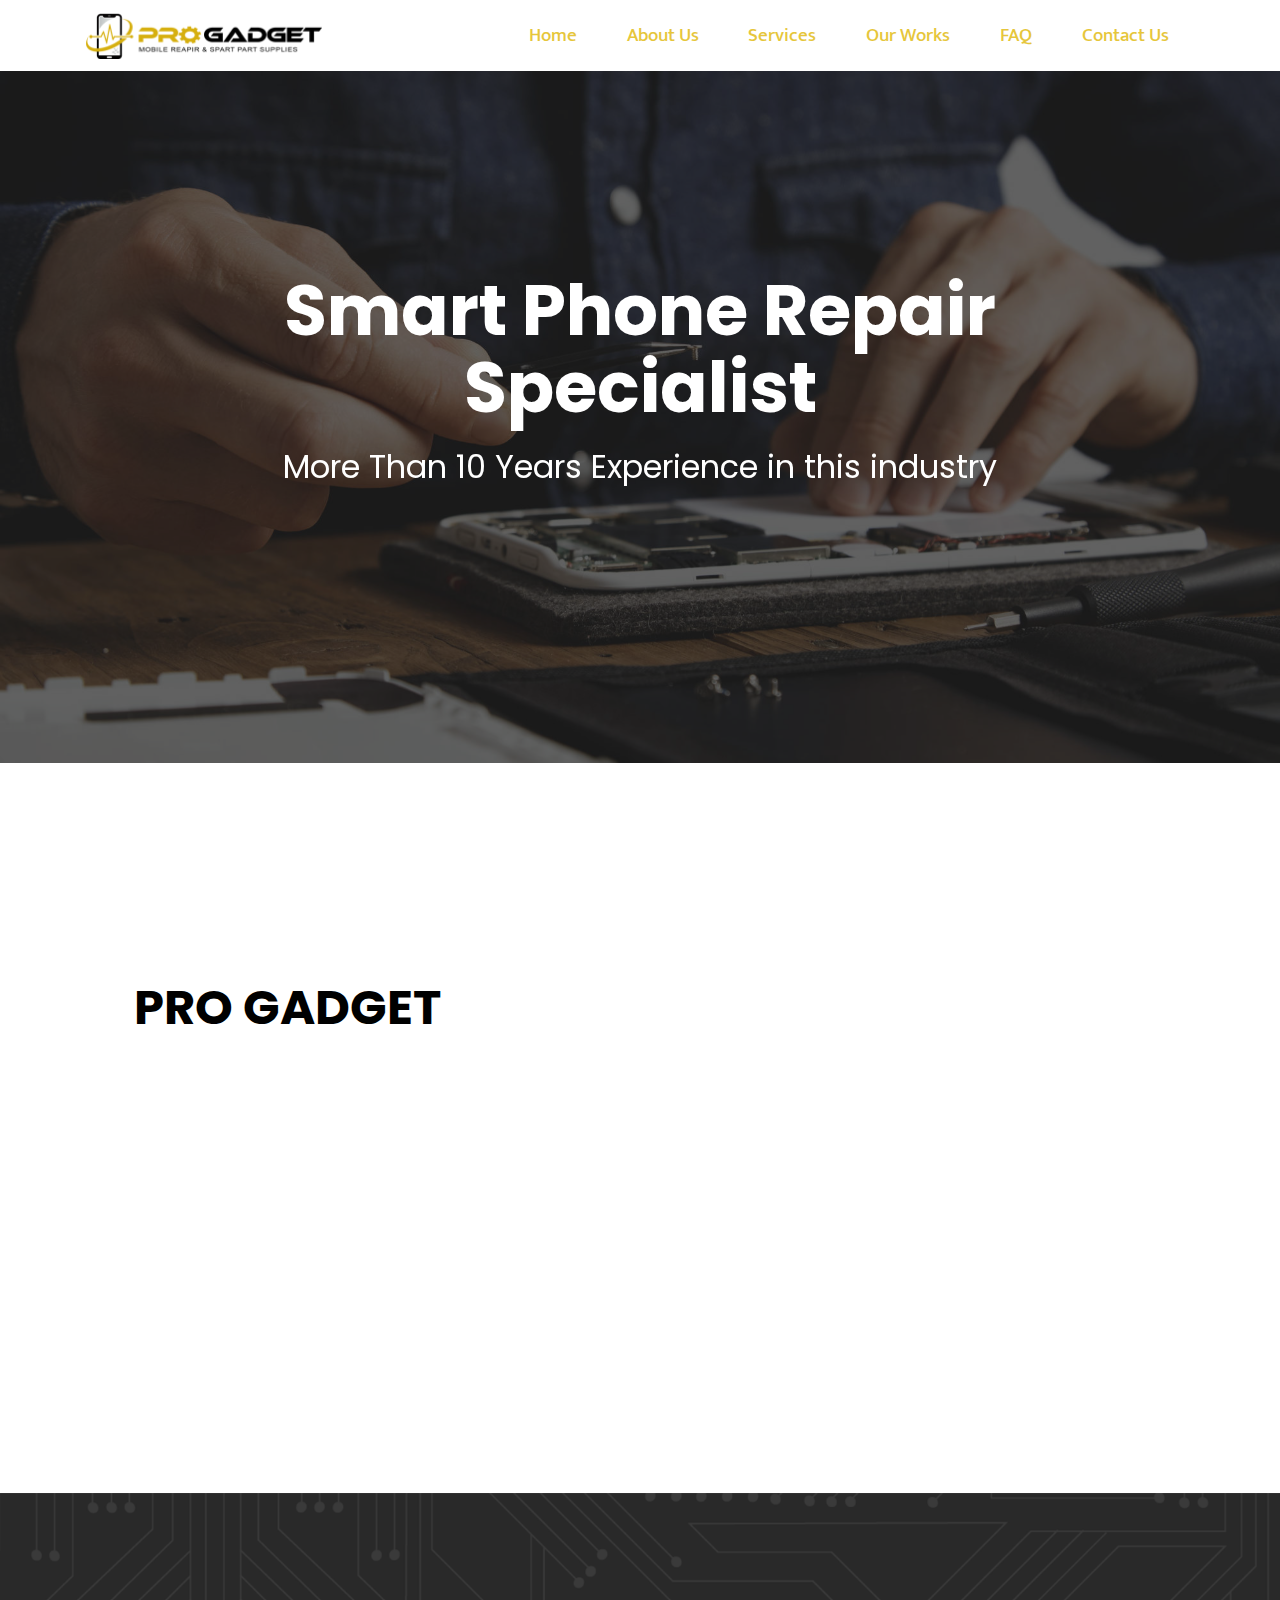
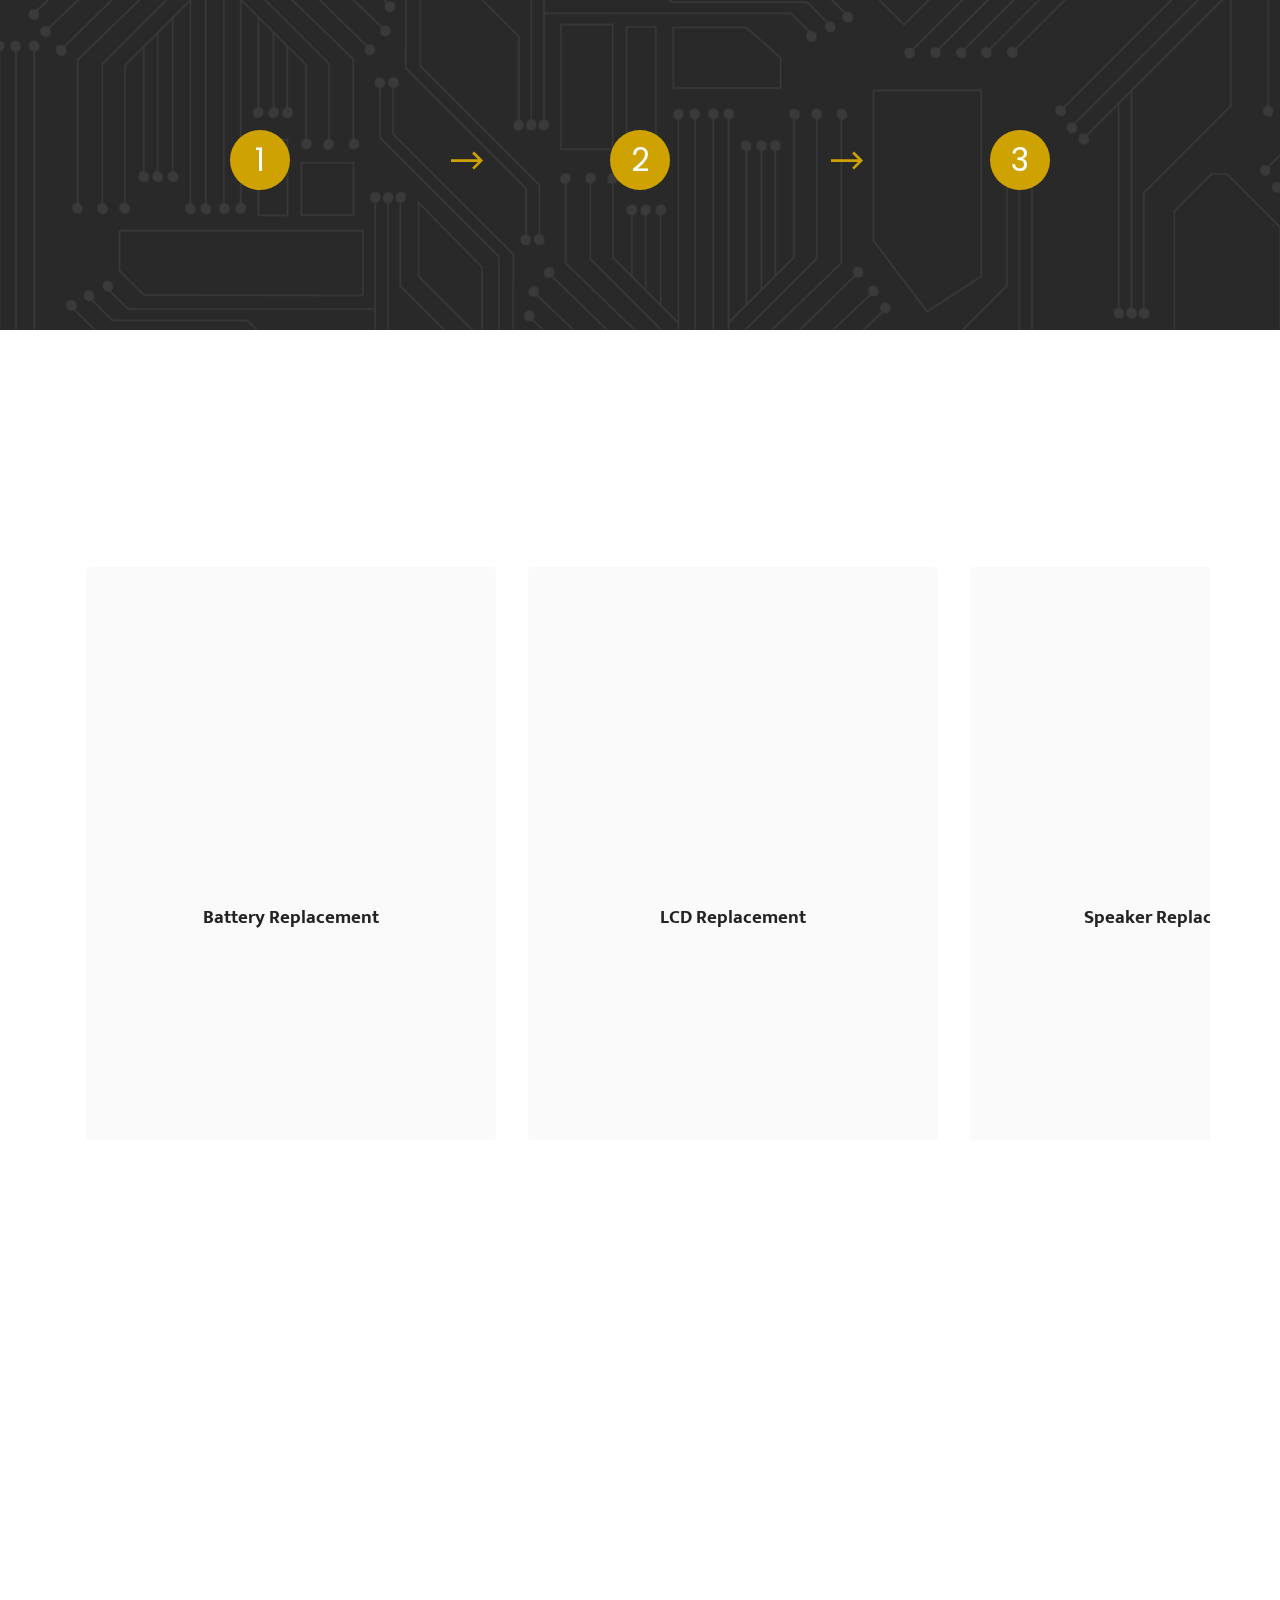
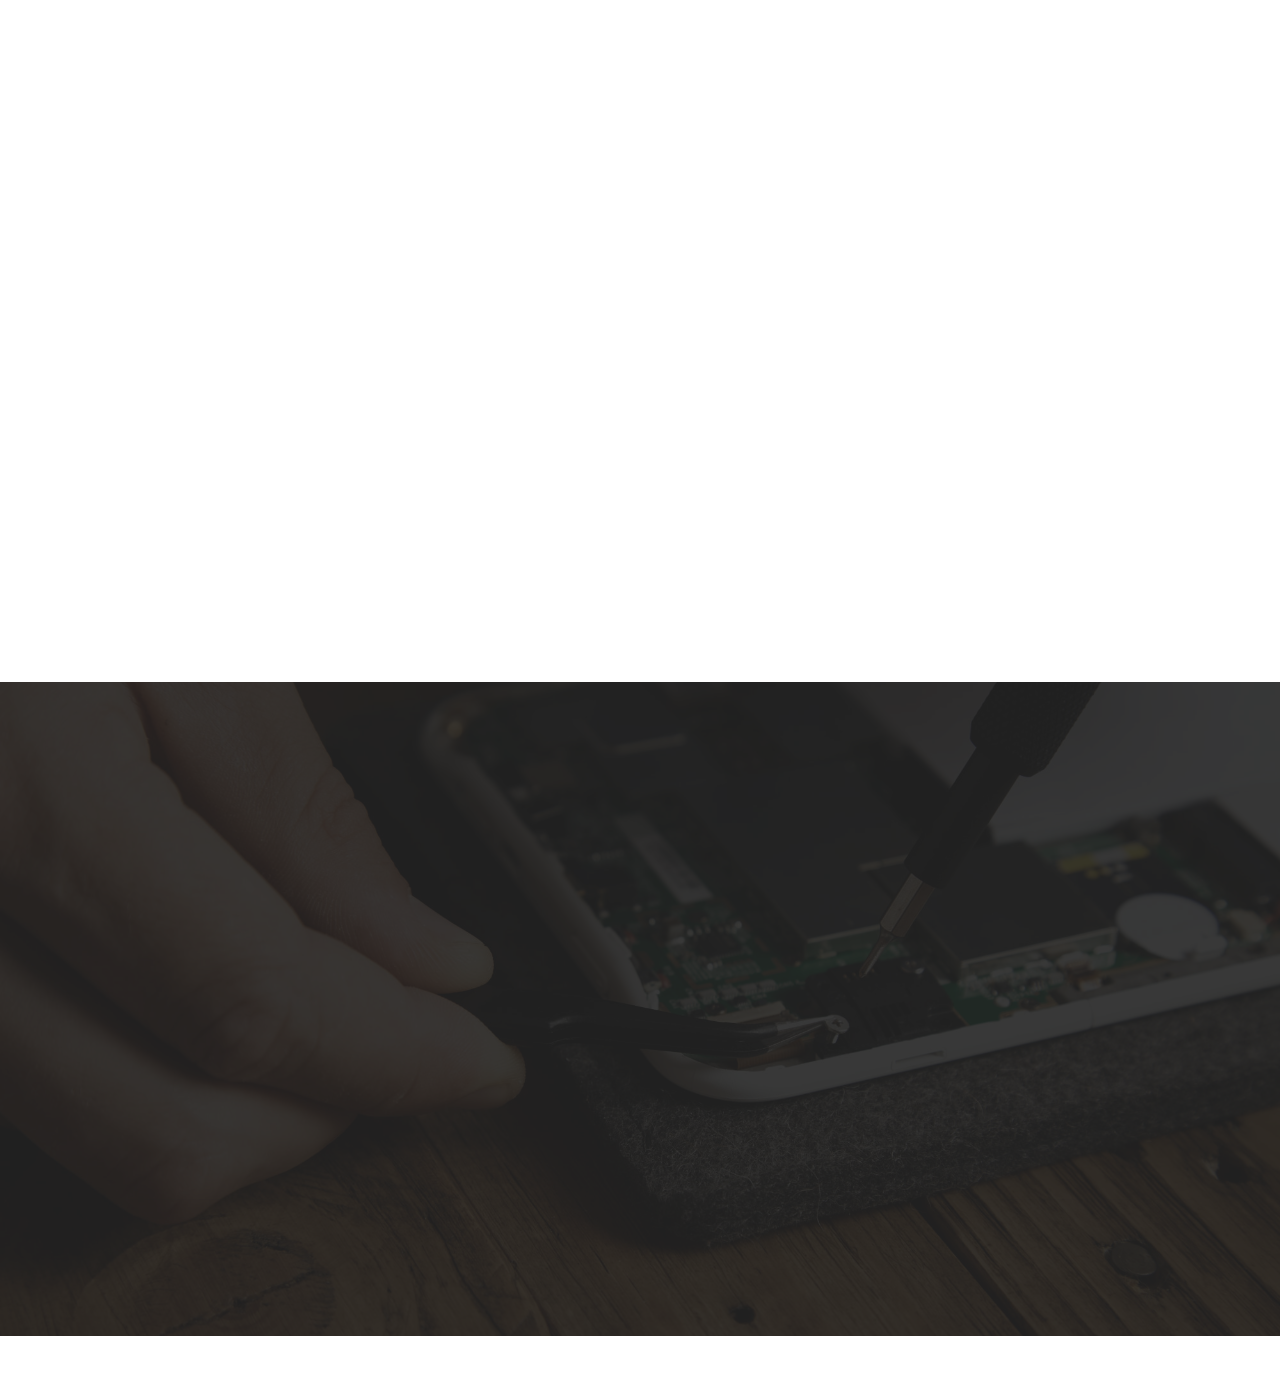
==== index.html @ 1f8747ce "create github pages" ====
<!DOCTYPE html>
<html  >
<head>
  <!-- Site made with Mobirise Website Builder v5.8.4, https://mobirise.com -->
  <meta charset="UTF-8">
  <meta http-equiv="X-UA-Compatible" content="IE=edge">
  <meta name="generator" content="Mobirise v5.8.4, mobirise.com">
  <meta name="viewport" content="width=device-width, initial-scale=1, minimum-scale=1">
  <link rel="shortcut icon" href="assets/images/progadget-1-128x123-1.png" type="image/x-icon">
  <meta name="description" content="We are industry leaders specializing in mobile phone repairs. Whether your phone has a cracked screen, a short battery life, or software malfunctions, we provide efficient and reliable solutions.">
  
  
  <title>Pro Gadget - Official</title>
  <link rel="stylesheet" href="assets/web/assets/mobirise-icons2/mobirise2.css">
  <link rel="stylesheet" href="assets/bootstrap/css/bootstrap.min.css">
  <link rel="stylesheet" href="assets/bootstrap/css/bootstrap-grid.min.css">
  <link rel="stylesheet" href="assets/bootstrap/css/bootstrap-reboot.min.css">
  <link rel="stylesheet" href="assets/parallax/jarallax.css">
  <link rel="stylesheet" href="assets/animatecss/animate.css">
  <link rel="stylesheet" href="assets/dropdown/css/style.css">
  <link rel="stylesheet" href="assets/socicon/css/styles.css">
  <link rel="stylesheet" href="assets/theme/css/style.css">
  <link rel="preload" href="https://fonts.googleapis.com/css?family=Poppins:100,100i,200,200i,300,300i,400,400i,500,500i,600,600i,700,700i,800,800i,900,900i&display=swap" as="style" onload="this.onload=null;this.rel='stylesheet'">
  <noscript><link rel="stylesheet" href="https://fonts.googleapis.com/css?family=Poppins:100,100i,200,200i,300,300i,400,400i,500,500i,600,600i,700,700i,800,800i,900,900i&display=swap"></noscript>
  <link rel="preload" href="https://fonts.googleapis.com/css?family=Mukta:200,300,400,500,600,700,800&display=swap" as="style" onload="this.onload=null;this.rel='stylesheet'">
  <noscript><link rel="stylesheet" href="https://fonts.googleapis.com/css?family=Mukta:200,300,400,500,600,700,800&display=swap"></noscript>
  <link rel="preload" as="style" href="assets/mobirise/css/mbr-additional.css"><link rel="stylesheet" href="assets/mobirise/css/mbr-additional.css" type="text/css">

  
  
  
</head>
<body>
  
  <section data-bs-version="5.1" class="menu menu1 cid-tE3bwqXan8" once="menu" id="menu1-a">
    

    <nav class="navbar navbar-dropdown navbar-fixed-top navbar-expand-lg">
        <div class="container">
            <div class="navbar-brand">
                <span class="navbar-logo">
                    <a href="https://mobiri.se">
                        <img src="assets/images/logo-1-1-476x163.png" alt="Mobirise Website Builder" style="height: 3rem;">
                    </a>
                </span>
                
            </div>
            <button class="navbar-toggler" type="button" data-toggle="collapse" data-bs-toggle="collapse" data-target="#navbarSupportedContent" data-bs-target="#navbarSupportedContent" aria-controls="navbarNavAltMarkup" aria-expanded="false" aria-label="Toggle navigation">
                <div class="hamburger">
                    <span></span>
                    <span></span>
                    <span></span>
                    <span></span>
                </div>
            </button>
            <div class="collapse navbar-collapse" id="navbarSupportedContent">
                <ul class="navbar-nav nav-dropdown nav-right" data-app-modern-menu="true"><li class="nav-item"><a class="nav-link link text-warning display-7" href="index.html">Home</a></li><li class="nav-item"><a class="nav-link link text-warning display-7" href="aboutus.html">About Us</a></li><li class="nav-item"><a class="nav-link link text-warning display-7" href="service.html" aria-expanded="false">Services</a></li><li class="nav-item"><a class="nav-link link text-warning text-primary display-7" href="ourworks.html">Our Works</a></li><li class="nav-item"><a class="nav-link link text-warning text-primary display-7" href="faq.html">FAQ</a></li><li class="nav-item"><a class="nav-link link text-warning display-7" href="contactus.html">Contact Us</a></li></ul>
                
                
            </div>
        </div>
    </nav>
</section>

<section data-bs-version="5.1" class="header1 cid-sFGMfPD7iT mbr-parallax-background" id="header1-0">

    

    <div class="mbr-overlay" style="opacity: 0.7; background-color: rgb(35, 35, 35);"></div>

    <div class="container">
        <div class="row justify-content-center">
            <div class="col-12 col-lg-12">
                <h1 class="mbr-section-title mbr-fonts-style mb-3 display-1"><strong>Smart Phone Repair</strong><strong><br></strong><strong>Specialist</strong></h1>
                
                <p class="mbr-text mbr-fonts-style display-5">More Than 10 Years Experience in this industry</p>
                
            </div>
        </div>
    </div>
</section>

<section data-bs-version="5.1" class="features15 cid-tEmf9TRUDx" id="features16-1q">

    

    
    
    <div class="container">
        <div class="content-wrapper">
            <div class="row align-items-center">
                <div class="col-12 col-lg">
                    <div class="text-wrapper">
                        <h6 class="card-title mbr-fonts-style display-2">
                            <strong>PRO GADGET</strong></h6>
                        <p class="mbr-text mbr-fonts-style mb-4 display-7">
                            We are industry leaders specializing in mobile phone repairs. Whether your phone has a cracked screen, a short battery life, or software malfunctions, we provide efficient and reliable solutions.</p>
                        <div class="mbr-section-btn mt-3"><a class="btn btn-warning display-4" href="aboutus.html">Learn More<br></a></div>
                    </div>
                </div>
                <div class="col-12 col-lg-6">
                    <div class="image-wrapper">
                        <img src="assets/images/243364154-2712327845734355-5132646927137768783-n-1160x1160.jpeg" alt="Mobirise Website Builder">
                    </div>
                </div>
            </div>
        </div>
    </div>
</section>

<section data-bs-version="5.1" class="features23 cid-tE3gzSN51A" id="features24-f">

    

    
    <div class="mbr-overlay" style="opacity: 0; background-color: rgb(255, 255, 255);">
    </div>
    <div class="container">
        <div class="row justify-content-center">
            <div class="col-12">
                <div class="card-wrapper mb-4">
                    <div class="card-box align-center">
                        <h4 class="card-title mbr-fonts-style mb-4 display-2">
                            <strong>STEP FOR APPOINTMENT</strong></h4>
                        
                        
                    </div>
                </div>
            </div>
            <div class="col-12 col-md-6 col-lg-4">
                <div class="item first mbr-flex p-4">
                    <div class="icon-wrap w-100">
                        <div class="icon-box">
                            <span class="step-number mbr-fonts-style display-5">1</span>
                        </div>
                    </div>

                    <div class="text-box">
                        <h4 class="icon-title card-title mbr-black mbr-fonts-style display-7"><strong>Contact Us</strong></h4>
                        
                    </div>
                </div>
                <!-- <span mbr-icon class="mbr-iconfont mobi-mbri-devices mobi-mbri"></span> -->
            </div>
            <div class="col-12 col-md-6 col-lg-4">
                <div class="item mbr-flex p-4">
                    <div class="icon-wrap w-100">
                        <div class="icon-box">
                            <span class="step-number mbr-fonts-style display-5">2</span>
                        </div>
                    </div>
                    <div class="text-box">
                        <h4 class="icon-title card-title mbr-black mbr-fonts-style display-7">
                            <strong>Make A</strong><strong>poinment</strong></h4>
                        
                    </div>
                </div>
            </div>
            <div class="col-12 col-md-6 col-lg-4">
                <div class="item mbr-flex p-4">
                    <div class="icon-wrap w-100">
                        <div class="icon-box">
                            <span class="step-number mbr-fonts-style display-5">3</span>
                        </div>
                    </div>
                    <div class="text-box">
                        <h4 class="icon-title card-title mbr-black mbr-fonts-style display-7">
                            <strong>Repair Devices</strong></h4>
                        
                    </div>
                </div>
            </div>
            
            
            
            
            
        </div>
    </div>
</section>

<section data-bs-version="5.1" class="slider6 mbr-embla cid-tFfrLYfRUj" id="slider6-25">
    
    
    <div class="position-relative">
        <div class="mbr-section-head">
            <h4 class="mbr-section-title mbr-fonts-style align-center mb-0 display-2"><strong>Our Service</strong></h4>
            <h5 class="mbr-section-subtitle mbr-fonts-style align-center mb-0 mt-2 display-5">
<div><span style="font-size: 2rem;">We provide a range of smart phone repair services</span><br></div></h5>
        </div>
        <div class="embla mt-4" data-skip-snaps="true" data-align="center" data-contain-scroll="trimSnaps" data-auto-play-interval="5" data-draggable="true">
            <div class="embla__viewport container">
                <div class="embla__container">
                    
                    <div class="embla__slide slider-image item active" style="margin-left: 1rem; margin-right: 1rem;">
                        <div class="slide-content">
                            <div class="item-wrapper">
                                <div class="item-img">
                                    <img src="assets/images/repairman-uses-magnifier-tweezers-repair-damaged-smartphone-close-up-photo-disassembled-smartphone-2-2000x1333.jpeg" alt="Mobirise Website Builder" title="" data-slide-to="0" data-bs-slide-to="0">
                                </div>
                            </div>
                            <div class="item-content">
                                
                                <h6 class="item-subtitle mbr-fonts-style mt-1 display-7"><strong>Battery Replacement</strong></h6>
                                <p class="mbr-text mbr-fonts-style mt-3 display-7">&nbsp;Whether it's an iPhone, Samsung, Huawei, Xiaomi, or any other brand, we can provide you with high-quality battery replacement service. <br>
                                </p>
                            </div>
                            
                        </div>
                    </div><div class="embla__slide slider-image item" style="margin-left: 1rem; margin-right: 1rem;">
                        <div class="slide-content">
                            <div class="item-wrapper">
                                <div class="item-img">
                                    <img src="assets/images/small-screw-pincers-professional-hand-repairing-fixing-broken-electronics-device-lab-concept-815x543.jpeg" alt="Mobirise Website Builder" title="" data-slide-to="1" data-bs-slide-to="1">
                                </div>
                            </div>
                            <div class="item-content">
                                
                                <h6 class="item-subtitle mbr-fonts-style mt-1 display-7"><strong>LCD Replacement</strong></h6>
                                <p class="mbr-text mbr-fonts-style mt-3 display-7">We offer fast and convenient service to ensure your phone is back to normal in the shortest possible time.</p>
                            </div>
                            
                        </div>
                    </div>
                    
                    <div class="embla__slide slider-image item" style="margin-left: 1rem; margin-right: 1rem;">
                        <div class="slide-content">
                            <div class="item-wrapper">
                                <div class="item-img">
                                    <img src="assets/images/bb8f23cc3e-929x620.jpg" alt="Mobirise Website Builder" title="" data-slide-to="3" data-bs-slide-to="4">
                                </div>
                            </div>
                            <div class="item-content">
                                
                                <h6 class="item-subtitle mbr-fonts-style mt-1 display-7"><strong>Speaker Replacement</strong></h6>
                                <p class="mbr-text mbr-fonts-style mt-3 display-7">&nbsp;Whether your mobile speaker is experiencing sound distortion, unclear bass, or no sound at all, our skilled technicians are here to provide efficient and reliable solutions.</p>
                            </div>
                            
                        </div>
                    </div>
                </div>
            </div>
            <button class="embla__button embla__button--prev">
                <span class="mobi-mbri mobi-mbri-arrow-prev mbr-iconfont" aria-hidden="true"></span>
                <span class="sr-only visually-hidden visually-hidden">Previous</span>
            </button>
            <button class="embla__button embla__button--next">
                <span class="mobi-mbri mobi-mbri-arrow-next mbr-iconfont" aria-hidden="true"></span>
                <span class="sr-only visually-hidden visually-hidden">Next</span>
            </button>
        </div>
    </div>
</section>

<section data-bs-version="5.1" class="content11 cid-tFfs7mHvjI" id="content11-26">
    
    <div class="container">
        <div class="row justify-content-center">
            <div class="col-md-12 col-lg-10">
                <div class="mbr-section-btn align-center"><a class="btn btn-warning display-4" href="service.html">Learn more</a></div>
            </div>
        </div>
    </div>
</section>

<section data-bs-version="5.1" class="content4 cid-tFJFaEENsf mbr-parallax-background" id="content4-6d">
    

    
    
    <div class="container">
        <div class="row justify-content-center">
            <div class="title col-md-12 col-lg-10">
                <h3 class="mbr-section-title mbr-fonts-style align-center mb-4 display-2">
                    <strong>Our Works</strong></h3>
                <h4 class="mbr-section-subtitle align-center mbr-fonts-style mb-4 display-5">Finished products we have repaired in the past 10 years</h4>
                <div class="mbr-section-btn align-center"><a class="btn btn-warning display-4" href="ourworks.html">View More Works</a></div>
            </div>
        </div>
    </div>
</section>

<section data-bs-version="5.1" class="clients1 cid-tEmaRkLmbl" id="clients1-1p">
    
    <div class="images-container container-fluid">
        <div class="mbr-section-head">
            <h3 class="mbr-section-title mbr-fonts-style align-center mb-0 display-2"><strong>WE SPECIALISED IN THESE ALL BRAND</strong></h3>
            
            <p class="mbr-text mbr-fonts-style align-center mt-2 display-7">We are a professional repair service provider dedicated to fixing multiple brand phones, including
<br>vivo, iPhone, Samsung, and more. Our repair technicians have extensive experience and expertise,
<br>using state-of-the-art tools and techniques to ensure that your phone receives
<br>the best repair and maintenance.</p>
        </div>
        <div class="row justify-content-center mt-4">
            <div class="col-md-3 card">
                <img src="assets/images/ioss-240x240.png" alt="Mobirise Website Builder">
            </div>
            <div class="col-md-3 card">
                <img src="assets/images/oppoo-1-240x240.png" alt="Mobirise Website Builder">
            </div>
            <div class="col-md-3 card">
                <img src="assets/images/huaweii-240x240.png" alt="Mobirise Website Builder">
            </div>
            <div class="col-md-3 card">
                <img src="assets/images/honor-240x240.png" alt="Mobirise Website Builder">
            </div>
            <div class="col-md-3 card">
                <img src="assets/images/vivo-240x240.png" alt="Mobirise Website Builder">
            </div>
            <div class="col-md-3 card">
                <img src="assets/images/samsung-logo.svg-1-240x240.png" alt="Mobirise Website Builder">
            </div>
            <div class="col-md-3 card">
                <img src="assets/images/6102dadda849c40004f9a13b-240x240.png" alt="Mobirise Website Builder">
            </div>
            
        </div>
    </div>
</section>

<section data-bs-version="5.1" class="footer6 cid-tFirq4Yi5L" once="footers" id="footer6-33">

    

    <div class="mbr-overlay" style="opacity: 0.9; background-color: rgb(35, 35, 35);"></div>

    <div class="container">
        <div class="row content mbr-white">
            <div class="col-12 col-md-3 mbr-fonts-style display-7">
                <h5 class="mbr-section-subtitle mbr-fonts-style mb-2 display-7">
                    <strong>Address</strong>
                </h5>
                <p class="mbr-text mbr-fonts-style display-7">56-1(First Floor),Jalan Rimbunan Raya Laman Rimbunan 52100 KL.</p> <br>
                <h5 class="mbr-section-subtitle mbr-fonts-style mb-2 mt-4 display-7">
                    <strong>Contacts</strong>
                </h5>
                <p class="mbr-text mbr-fonts-style mb-4 display-7">
                    Email: kahweng2016@gmail.com<br>
                    Phone: +(60) 16-996 0594<br></p>
            </div>
            <div class="col-12 col-md-3 mbr-fonts-style display-7">
                <h5 class="mbr-section-subtitle mbr-fonts-style mb-2 display-7">
                    <strong>Working Time</strong></h5>
                <ul class="list mbr-fonts-style mb-4 display-4">
                    <li class="mbr-text item-wrap"><span style="font-size: 1.1rem;">Mon - Sat = 12:00pm - 20:00pm<br></span>(Sunday Close)</li>
                    <li class="mbr-text item-wrap"><br></li>
                </ul>
                <h5 class="mbr-section-subtitle mbr-fonts-style mb-2 mt-5 display-7">
                    <strong>Feedback</strong>
                </h5>
                <p class="mbr-text mbr-fonts-style mb-4 display-7">
                    Please send us your ideas, bug reports, suggestions! Any feedback would be appreciated.
                </p>
            </div>
            <div class="col-12 col-md-6">
                <div class="google-map"><iframe frameborder="0" style="border:0" src="https://www.google.com/maps/embed/v1/place?key=AIzaSyCZI5F_k6S1k46ujh0SNrapM89f7mJxd30&amp;q=56-1 jalan rimbunan raya laman rimbunan 52100 kL" allowfullscreen=""></iframe></div>
            </div>
            <div class="col-md-6">
                <div class="social-list align-left">
                    <div class="soc-item">
                        <a href="https://wa.me/0102330817">
                            <span class="mbr-iconfont mbr-iconfont-social socicon-whatsapp socicon"></span>
                        </a>
                    </div>
                    <div class="soc-item">
                        <a href="https://www.facebook.com/profile.php?id=100064655417144" target="_blank">
                            <span class="mbr-iconfont mbr-iconfont-social socicon-facebook socicon"></span>
                        </a>
                    </div>
                    
                    
                    
                    
                </div>
            </div>
        </div>
        <div class="footer-lower">
            <div class="media-container-row">
                <div class="col-sm-12">
                    <hr>
                </div>
            </div>
            <div class="col-sm-12 copyright pl-0">
                <p class="mbr-text mbr-fonts-style mbr-white display-7">
                    © Copyright 2013 Pro Gadget Sdn Bhd - All Rights Reserved
                </p>
            </div>
        </div>
    </div>
</section><section class="display-7" style="padding: 0;align-items: center;justify-content: center;flex-wrap: wrap;    align-content: center;display: flex;position: relative;height: 4rem;"><a href="https://mobiri.se/2996740" style="flex: 1 1;height: 4rem;position: absolute;width: 100%;z-index: 1;"><img alt=" Web Page  Building Software" style="height: 4rem;" src="[data-uri]"></a><p style="margin: 0;text-align: center;" class="display-7">Created with Mobirise &#8204;</p><a style="z-index:1" href="https://mobirise.com/web-page-maker.html">Web Page Builder</a></section><script src="assets/bootstrap/js/bootstrap.bundle.min.js"></script>  <script src="assets/parallax/jarallax.js"></script>  <script src="assets/smoothscroll/smooth-scroll.js"></script>  <script src="assets/ytplayer/index.js"></script>  <script src="assets/dropdown/js/navbar-dropdown.js"></script>  <script src="assets/embla/embla.min.js"></script>  <script src="assets/embla/script.js"></script>  <script src="assets/theme/js/script.js"></script>  
  
  
 <div id="scrollToTop" class="scrollToTop mbr-arrow-up"><a style="text-align: center;"><i class="mbr-arrow-up-icon mbr-arrow-up-icon-cm cm-icon cm-icon-smallarrow-up"></i></a></div>
    <input name="animation" type="hidden">
  </body>
</html>
---- assets/web/assets/mobirise-icons2/mobirise2.css ----
@font-face {
  font-family: 'Moririse2';
  font-display: swap;
  src:  url('mobirise2.eot?f2bix4');
  src:  url('mobirise2.eot?f2bix4#iefix') format('embedded-opentype'),
    url('mobirise2.ttf?f2bix4') format('truetype'),
    url('mobirise2.woff?f2bix4') format('woff'),
    url('mobirise2.svg?f2bix4#mobirise2') format('svg');
  font-weight: normal;
  font-style: normal;
}

[class^="mobi-"], [class*=" mobi-"] {
  /* use !important to prevent issues with browser extensions that change fonts */
  font-family: 'Moririse2' !important;
  speak: none;
  font-style: normal;
  font-weight: normal;
  font-variant: normal;
  text-transform: none;
  line-height: 1;

  /* Better Font Rendering =========== */
  -webkit-font-smoothing: antialiased;
  -moz-osx-font-smoothing: grayscale;
}

.mobi-mbri-add-submenu:before {
  content: "\e900";
}
.mobi-mbri-alert:before {
  content: "\e901";
}
.mobi-mbri-align-center:before {
  content: "\e902";
}
.mobi-mbri-align-justify:before {
  content: "\e903";
}
.mobi-mbri-align-left:before {
  content: "\e904";
}
.mobi-mbri-align-right:before {
  content: "\e905";
}
.mobi-mbri-android:before {
  content: "\e906";
}
.mobi-mbri-apple:before {
  content: "\e907";
}
.mobi-mbri-arrow-down:before {
  content: "\e908";
}
.mobi-mbri-arrow-next:before {
  content: "\e909";
}
.mobi-mbri-arrow-prev:before {
  content: "\e90a";
}
.mobi-mbri-arrow-up:before {
  content: "\e90b";
}
.mobi-mbri-bold:before {
  content: "\e90c";
}
.mobi-mbri-bookmark:before {
  content: "\e90d";
}
.mobi-mbri-bootstrap:before {
  content: "\e90e";
}
.mobi-mbri-briefcase:before {
  content: "\e90f";
}
.mobi-mbri-browse:before {
  content: "\e910";
}
.mobi-mbri-bulleted-list:before {
  content: "\e911";
}
.mobi-mbri-calendar:before {
  content: "\e912";
}
.mobi-mbri-camera:before {
  content: "\e913";
}
.mobi-mbri-cart-add:before {
  content: "\e914";
}
.mobi-mbri-cart-full:before {
  content: "\e915";
}
.mobi-mbri-cash:before {
  content: "\e916";
}
.mobi-mbri-change-style:before {
  content: "\e917";
}
.mobi-mbri-chat:before {
  content: "\e918";
}
.mobi-mbri-clock:before {
  content: "\e919";
}
.mobi-mbri-close:before {
  content: "\e91a";
}
.mobi-mbri-cloud:before {
  content: "\e91b";
}
.mobi-mbri-code:before {
  content: "\e91c";
}
.mobi-mbri-contact-form:before {
  content: "\e91d";
}
.mobi-mbri-credit-card:before {
  content: "\e91e";
}
.mobi-mbri-cursor-click:before {
  content: "\e91f";
}
.mobi-mbri-cust-feedback:before {
  content: "\e920";
}
.mobi-mbri-database:before {
  content: "\e921";
}
.mobi-mbri-delivery:before {
  content: "\e922";
}
.mobi-mbri-desktop:before {
  content: "\e923";
}
.mobi-mbri-devices:before {
  content: "\e924";
}
.mobi-mbri-down:before {
  content: "\e925";
}
.mobi-mbri-download-2:before {
  content: "\e926";
}
.mobi-mbri-download:before {
  content: "\e927";
}
.mobi-mbri-drag-n-drop-2:before {
  content: "\e928";
}
.mobi-mbri-drag-n-drop:before {
  content: "\e929";
}
.mobi-mbri-edit-2:before {
  content: "\e92a";
}
.mobi-mbri-edit:before {
  content: "\e92b";
}
.mobi-mbri-error:before {
  content: "\e92c";
}
.mobi-mbri-extension:before {
  content: "\e92d";
}
.mobi-mbri-features:before {
  content: "\e92e";
}
.mobi-mbri-file:before {
  content: "\e92f";
}
.mobi-mbri-flag:before {
  content: "\e930";
}
.mobi-mbri-folder:before {
  content: "\e931";
}
.mobi-mbri-gift:before {
  content: "\e932";
}
.mobi-mbri-github:before {
  content: "\e933";
}
.mobi-mbri-globe-2:before {
  content: "\e934";
}
.mobi-mbri-globe:before {
  content: "\e935";
}
.mobi-mbri-growing-chart:before {
  content: "\e936";
}
.mobi-mbri-hearth:before {
  content: "\e937";
}
.mobi-mbri-help:before {
  content: "\e938";
}
.mobi-mbri-home:before {
  content: "\e939";
}
.mobi-mbri-hot-cup:before {
  content: "\e93a";
}
.mobi-mbri-idea:before {
  content: "\e93b";
}
.mobi-mbri-image-gallery:before {
  content: "\e93c";
}
.mobi-mbri-image-slider:before {
  content: "\e93d";
}
.mobi-mbri-info:before {
  content: "\e93e";
}
.mobi-mbri-italic:before {
  content: "\e93f";
}
.mobi-mbri-key:before {
  content: "\e940";
}
.mobi-mbri-laptop:before {
  content: "\e941";
}
.mobi-mbri-layers:before {
  content: "\e942";
}
.mobi-mbri-left-right:before {
  content: "\e943";
}
.mobi-mbri-left:before {
  content: "\e944";
}
.mobi-mbri-letter:before {
  content: "\e945";
}
.mobi-mbri-like:before {
  content: "\e946";
}
.mobi-mbri-link:before {
  content: "\e947";
}
.mobi-mbri-lock:before {
  content: "\e948";
}
.mobi-mbri-login:before {
  content: "\e949";
}
.mobi-mbri-logout:before {
  content: "\e94a";
}
.mobi-mbri-magic-stick:before {
  content: "\e94b";
}
.mobi-mbri-map-pin:before {
  content: "\e94c";
}
.mobi-mbri-menu:before {
  content: "\e94d";
}
.mobi-mbri-mobile-2:before {
  content: "\e94e";
}
.mobi-mbri-mobile-horizontal:before {
  content: "\e94f";
}
.mobi-mbri-mobile:before {
  content: "\e950";
}
.mobi-mbri-mobirise:before {
  content: "\e951";
}
.mobi-mbri-more-horizontal:before {
  content: "\e952";
}
.mobi-mbri-more-vertical:before {
  content: "\e953";
}
.mobi-mbri-music:before {
  content: "\e954";
}
.mobi-mbri-new-file:before {
  content: "\e955";
}
.mobi-mbri-numbered-list:before {
  content: "\e956";
}
.mobi-mbri-opened-folder:before {
  content: "\e957";
}
.mobi-mbri-pages:before {
  content: "\e958";
}
.mobi-mbri-paper-plane:before {
  content: "\e959";
}
.mobi-mbri-paperclip:before {
  content: "\e95a";
}
.mobi-mbri-phone:before {
  content: "\e95b";
}
.mobi-mbri-photo:before {
  content: "\e95c";
}
.mobi-mbri-photos:before {
  content: "\e95d";
}
.mobi-mbri-pin:before {
  content: "\e95e";
}
.mobi-mbri-play:before {
  content: "\e95f";
}
.mobi-mbri-plus:before {
  content: "\e960";
}
.mobi-mbri-preview:before {
  content: "\e961";
}
.mobi-mbri-print:before {
  content: "\e962";
}
.mobi-mbri-protect:before {
  content: "\e963";
}
.mobi-mbri-question:before {
  content: "\e964";
}
.mobi-mbri-quote-left:before {
  content: "\e965";
}
.mobi-mbri-quote-right:before {
  content: "\e966";
}
.mobi-mbri-redo:before {
  content: "\e967";
}
.mobi-mbri-refresh:before {
  content: "\e968";
}
.mobi-mbri-responsive-2:before {
  content: "\e969";
}
.mobi-mbri-responsive:before {
  content: "\e96a";
}
.mobi-mbri-right:before {
  content: "\e96b";
}
.mobi-mbri-rocket:before {
  content: "\e96c";
}
.mobi-mbri-sad-face:before {
  content: "\e96d";
}
.mobi-mbri-sale:before {
  content: "\e96e";
}
.mobi-mbri-save:before {
  content: "\e96f";
}
.mobi-mbri-search:before {
  content: "\e970";
}
.mobi-mbri-setting-2:before {
  content: "\e971";
}
.mobi-mbri-setting-3:before {
  content: "\e972";
}
.mobi-mbri-setting:before {
  content: "\e973";
}
.mobi-mbri-share:before {
  content: "\e974";
}
.mobi-mbri-shopping-bag:before {
  content: "\e975";
}
.mobi-mbri-shopping-basket:before {
  content: "\e976";
}
.mobi-mbri-shopping-cart:before {
  content: "\e977";
}
.mobi-mbri-sites:before {
  content: "\e978";
}
.mobi-mbri-smile-face:before {
  content: "\e979";
}
.mobi-mbri-speed:before {
  content: "\e97a";
}
.mobi-mbri-star:before {
  content: "\e97b";
}
.mobi-mbri-success:before {
  content: "\e97c";
}
.mobi-mbri-sun:before {
  content: "\e97d";
}
.mobi-mbri-sun2:before {
  content: "\e97e";
}
.mobi-mbri-tablet-vertical:before {
  content: "\e97f";
}
.mobi-mbri-tablet:before {
  content: "\e980";
}
.mobi-mbri-target:before {
  content: "\e981";
}
.mobi-mbri-timer:before {
  content: "\e982";
}
.mobi-mbri-to-ftp:before {
  content: "\e983";
}
.mobi-mbri-to-local-drive:before {
  content: "\e984";
}
.mobi-mbri-touch-swipe:before {
  content: "\e985";
}
.mobi-mbri-touch:before {
  content: "\e986";
}
.mobi-mbri-trash:before {
  content: "\e987";
}
.mobi-mbri-underline:before {
  content: "\e988";
}
.mobi-mbri-undo:before {
  content: "\e989";
}
.mobi-mbri-unlink:before {
  content: "\e98a";
}
.mobi-mbri-unlock:before {
  content: "\e98b";
}
.mobi-mbri-up-down:before {
  content: "\e98c";
}
.mobi-mbri-up:before {
  content: "\e98d";
}
.mobi-mbri-update:before {
  content: "\e98e";
}
.mobi-mbri-upload-2:before {
  content: "\e98f";
}
.mobi-mbri-upload:before {
  content: "\e990";
}
.mobi-mbri-user-2:before {
  content: "\e991";
}
.mobi-mbri-user:before {
  content: "\e992";
}
.mobi-mbri-users:before {
  content: "\e993";
}
.mobi-mbri-video-play:before {
  content: "\e994";
}
.mobi-mbri-video:before {
  content: "\e995";
}
.mobi-mbri-watch:before {
  content: "\e996";
}
.mobi-mbri-website-theme-2:before {
  content: "\e997";
}
.mobi-mbri-website-theme:before {
  content: "\e998";
}
.mobi-mbri-wifi:before {
  content: "\e999";
}
.mobi-mbri-windows:before {
  content: "\e99a";
}
.mobi-mbri-zoom-in:before {
  content: "\e99b";
}
.mobi-mbri-zoom-out:before {
  content: "\e99c";
}
---- assets/parallax/jarallax.css ----
.jarallax {
    position: relative;
    z-index: 0;
}
.jarallax > .jarallax-img {
    position: absolute;
    object-fit: cover;
    /* support for plugin https://github.com/bfred-it/object-fit-images */
    font-family: 'object-fit: cover;';
    top: 0;
    left: 0;
    width: 100%;
    height: 100%;
    z-index: -1;
}
---- assets/dropdown/css/style.css ----
.navbar-dropdown {
  left: 0;
  padding: 0;
  position: absolute;
  right: 0;
  top: 0;
  transition: all 0.45s ease;
  z-index: 1030;
  background: #282828; }
  .navbar-dropdown .navbar-logo {
    margin-right: 0.8rem;
    transition: margin 0.3s ease-in-out;
    vertical-align: middle; }
    .navbar-dropdown .navbar-logo img {
      height: 3.125rem;
      transition: all 0.3s ease-in-out; }
    .navbar-dropdown .navbar-logo.mbr-iconfont {
      font-size: 3.125rem;
      line-height: 3.125rem; }
  .navbar-dropdown .navbar-caption {
    font-weight: 700;
    white-space: normal;
    vertical-align: -4px;
    line-height: 3.125rem !important; }
    .navbar-dropdown .navbar-caption, .navbar-dropdown .navbar-caption:hover {
      color: inherit;
      text-decoration: none; }
  .navbar-dropdown .mbr-iconfont + .navbar-caption {
    vertical-align: -1px; }
  .navbar-dropdown.navbar-fixed-top {
    position: fixed; }
  .navbar-dropdown .navbar-brand span {
    vertical-align: -4px; }
  .navbar-dropdown.bg-color.transparent {
    background: none; }
  .navbar-dropdown.navbar-short .navbar-brand {
    padding: 0.625rem 0; }
    .navbar-dropdown.navbar-short .navbar-brand span {
      vertical-align: -1px; }
  .navbar-dropdown.navbar-short .navbar-caption {
    line-height: 2.375rem !important;
    vertical-align: -2px; }
  .navbar-dropdown.navbar-short .navbar-logo {
    margin-right: 0.5rem; }
    .navbar-dropdown.navbar-short .navbar-logo img {
      height: 2.375rem; }
    .navbar-dropdown.navbar-short .navbar-logo.mbr-iconfont {
      font-size: 2.375rem;
      line-height: 2.375rem; }
  .navbar-dropdown.navbar-short .mbr-table-cell {
    height: 3.625rem; }
  .navbar-dropdown .navbar-close {
    left: 0.6875rem;
    position: fixed;
    top: 0.75rem;
    z-index: 1000; }
  .navbar-dropdown .hamburger-icon {
    content: "";
    display: inline-block;
    vertical-align: middle;
    width: 16px;
    -webkit-box-shadow: 0 -6px 0 1px #282828,0 0 0 1px #282828,0 6px 0 1px #282828;
    -moz-box-shadow: 0 -6px 0 1px #282828,0 0 0 1px #282828,0 6px 0 1px #282828;
    box-shadow: 0 -6px 0 1px #282828,0 0 0 1px #282828,0 6px 0 1px #282828; }

.dropdown-menu .dropdown-toggle[data-toggle="dropdown-submenu"]::after {
  border-bottom: 0.35em solid transparent;
  border-left: 0.35em solid;
  border-right: 0;
  border-top: 0.35em solid transparent;
  margin-left: 0.3rem; }

.dropdown-menu .dropdown-item:focus {
  outline: 0; }

.nav-dropdown {
  font-size: 0.75rem;
  font-weight: 500;
  height: auto !important; }
  .nav-dropdown .nav-btn {
    padding-left: 1rem; }
  .nav-dropdown .link {
    margin: .667em 1.667em;
    font-weight: 500;
    padding: 0;
    transition: color .2s ease-in-out; }
    .nav-dropdown .link.dropdown-toggle {
      margin-right: 2.583em; }
      .nav-dropdown .link.dropdown-toggle::after {
        margin-left: .25rem;
        border-top: 0.35em solid;
        border-right: 0.35em solid transparent;
        border-left: 0.35em solid transparent;
        border-bottom: 0; }
      .nav-dropdown .link.dropdown-toggle[aria-expanded="true"] {
        margin: 0;
        padding: 0.667em 3.263em  0.667em 1.667em; }
  .nav-dropdown .link::after,
  .nav-dropdown .dropdown-item::after {
    color: inherit; }
  .nav-dropdown .btn {
    font-size: 0.75rem;
    font-weight: 700;
    letter-spacing: 0;
    margin-bottom: 0;
    padding-left: 1.25rem;
    padding-right: 1.25rem; }
  .nav-dropdown .dropdown-menu {
    border-radius: 0;
    border: 0;
    left: 0;
    margin: 0;
    padding-bottom: 1.25rem;
    padding-top: 1.25rem;
    position: relative; }
  .nav-dropdown .dropdown-submenu {
    margin-left: 0.125rem;
    top: 0; }
  .nav-dropdown .dropdown-item {
    font-weight: 500;
    line-height: 2;
    padding: 0.3846em 4.615em 0.3846em 1.5385em;
    position: relative;
    transition: color .2s ease-in-out, background-color .2s ease-in-out; }
    .nav-dropdown .dropdown-item::after {
      margin-top: -0.3077em;
      position: absolute;
      right: 1.1538em;
      top: 50%; }
    .nav-dropdown .dropdown-item:focus, .nav-dropdown .dropdown-item:hover {
      background: none; }

@media (max-width: 767px) {
  .nav-dropdown.navbar-toggleable-sm {
    bottom: 0;
    display: none;
    left: 0;
    overflow-x: hidden;
    position: fixed;
    top: 0;
    transform: translateX(-100%);
    -ms-transform: translateX(-100%);
    -webkit-transform: translateX(-100%);
    width: 18.75rem;
    z-index: 999; } }
.nav-dropdown.navbar-toggleable-xl {
  bottom: 0;
  display: none;
  left: 0;
  overflow-x: hidden;
  position: fixed;
  top: 0;
  transform: translateX(-100%);
  -ms-transform: translateX(-100%);
  -webkit-transform: translateX(-100%);
  width: 18.75rem;
  z-index: 999; }

.nav-dropdown-sm {
  display: block !important;
  overflow-x: hidden;
  overflow: auto;
  padding-top: 3.875rem; }
  .nav-dropdown-sm::after {
    content: "";
    display: block;
    height: 3rem;
    width: 100%; }
  .nav-dropdown-sm.collapse.in ~ .navbar-close {
    display: block !important; }
  .nav-dropdown-sm.collapsing, .nav-dropdown-sm.collapse.in {
    transform: translateX(0);
    -ms-transform: translateX(0);
    -webkit-transform: translateX(0);
    transition: all 0.25s ease-out;
    -webkit-transition: all 0.25s ease-out;
    background: #282828; }
  .nav-dropdown-sm.collapsing[aria-expanded="false"] {
    transform: translateX(-100%);
    -ms-transform: translateX(-100%);
    -webkit-transform: translateX(-100%); }
  .nav-dropdown-sm .nav-item {
    display: block;
    margin-left: 0 !important;
    padding-left: 0; }
  .nav-dropdown-sm .link,
  .nav-dropdown-sm .dropdown-item {
    border-top: 1px dotted rgba(255, 255, 255, 0.1);
    font-size: 0.8125rem;
    line-height: 1.6;
    margin: 0 !important;
    padding: 0.875rem 2.4rem 0.875rem 1.5625rem !important;
    position: relative;
    white-space: normal; }
    .nav-dropdown-sm .link:focus, .nav-dropdown-sm .link:hover,
    .nav-dropdown-sm .dropdown-item:focus,
    .nav-dropdown-sm .dropdown-item:hover {
      background: rgba(0, 0, 0, 0.2) !important;
      color: #c0a375; }
  .nav-dropdown-sm .nav-btn {
    position: relative;
    padding: 1.5625rem 1.5625rem 0 1.5625rem; }
    .nav-dropdown-sm .nav-btn::before {
      border-top: 1px dotted rgba(255, 255, 255, 0.1);
      content: "";
      left: 0;
      position: absolute;
      top: 0;
      width: 100%; }
    .nav-dropdown-sm .nav-btn + .nav-btn {
      padding-top: 0.625rem; }
      .nav-dropdown-sm .nav-btn + .nav-btn::before {
        display: none; }
  .nav-dropdown-sm .btn {
    padding: 0.625rem 0; }
  .nav-dropdown-sm .dropdown-toggle[data-toggle="dropdown-submenu"]::after {
    margin-left: .25rem;
    border-top: 0.35em solid;
    border-right: 0.35em solid transparent;
    border-left: 0.35em solid transparent;
    border-bottom: 0; }
  .nav-dropdown-sm .dropdown-toggle[data-toggle="dropdown-submenu"][aria-expanded="true"]::after {
    border-top: 0;
    border-right: 0.35em solid transparent;
    border-left: 0.35em solid transparent;
    border-bottom: 0.35em solid; }
  .nav-dropdown-sm .dropdown-menu {
    margin: 0;
    padding: 0;
    position: relative;
    top: 0;
    left: 0;
    width: 100%;
    border: 0;
    float: none;
    border-radius: 0;
    background: none; }
  .nav-dropdown-sm .dropdown-submenu {
    left: 100%;
    margin-left: 0.125rem;
    margin-top: -1.25rem;
    top: 0; }

.navbar-toggleable-sm .nav-dropdown .dropdown-menu {
  position: absolute; }

.navbar-toggleable-sm .nav-dropdown .dropdown-submenu {
  left: 100%;
  margin-left: 0.125rem;
  margin-top: -1.25rem;
  top: 0; }

.navbar-toggleable-sm.opened .nav-dropdown .dropdown-menu {
  position: relative; }

.navbar-toggleable-sm.opened .nav-dropdown .dropdown-submenu {
  left: 0;
  margin-left: 00rem;
  margin-top: 0rem;
  top: 0; }

.is-builder .nav-dropdown.collapsing {
  transition: none !important; }
---- assets/socicon/css/styles.css ----
@charset "UTF-8";

@font-face {
  font-family: 'Socicon';
  src:  url('../fonts/socicon.eot');
  src:  url('../fonts/socicon.eot?#iefix') format('embedded-opentype'),
    url('../fonts/socicon.woff2') format('woff2'),
    url('../fonts/socicon.ttf') format('truetype'),
    url('../fonts/socicon.woff') format('woff'),
    url('../fonts/socicon.svg#socicon') format('svg');
  font-weight: normal;
  font-style: normal;
  font-display: swap;
}

[data-icon]:before {
  font-family: "socicon" !important;
  content: attr(data-icon);
  font-style: normal !important;
  font-weight: normal !important;
  font-variant: normal !important;
  text-transform: none !important;
  speak: none;
  line-height: 1;
  -webkit-font-smoothing: antialiased;
  -moz-osx-font-smoothing: grayscale;
}

[class^="socicon-"], [class*=" socicon-"] {
  /* use !important to prevent issues with browser extensions that change fonts */
  font-family: 'Socicon' !important;
  speak: none;
  font-style: normal;
  font-weight: normal;
  font-variant: normal;
  text-transform: none;
  line-height: 1;

  /* Better Font Rendering =========== */
  -webkit-font-smoothing: antialiased;
  -moz-osx-font-smoothing: grayscale;
}

.socicon-eitaa:before {
  content: "\e97c";
}
.socicon-soroush:before {
  content: "\e97d";
}
.socicon-bale:before {
  content: "\e97e";
}
.socicon-zazzle:before {
  content: "\e97b";
}
.socicon-society6:before {
  content: "\e97a";
}
.socicon-redbubble:before {
  content: "\e979";
}
.socicon-avvo:before {
  content: "\e978";
}
.socicon-stitcher:before {
  content: "\e977";
}
.socicon-googlehangouts:before {
  content: "\e974";
}
.socicon-dlive:before {
  content: "\e975";
}
.socicon-vsco:before {
  content: "\e976";
}
.socicon-flipboard:before {
  content: "\e973";
}
.socicon-ubuntu:before {
  content: "\e958";
}
.socicon-artstation:before {
  content: "\e959";
}
.socicon-invision:before {
  content: "\e95a";
}
.socicon-torial:before {
  content: "\e95b";
}
.socicon-collectorz:before {
  content: "\e95c";
}
.socicon-seenthis:before {
  content: "\e95d";
}
.socicon-googleplaymusic:before {
  content: "\e95e";
}
.socicon-debian:before {
  content: "\e95f";
}
.socicon-filmfreeway:before {
  content: "\e960";
}
.socicon-gnome:before {
  content: "\e961";
}
.socicon-itchio:before {
  content: "\e962";
}
.socicon-jamendo:before {
  content: "\e963";
}
.socicon-mix:before {
  content: "\e964";
}
.socicon-sharepoint:before {
  content: "\e965";
}
.socicon-tinder:before {
  content: "\e966";
}
.socicon-windguru:before {
  content: "\e967";
}
.socicon-cdbaby:before {
  content: "\e968";
}
.socicon-elementaryos:before {
  content: "\e969";
}
.socicon-stage32:before {
  content: "\e96a";
}
.socicon-tiktok:before {
  content: "\e96b";
}
.socicon-gitter:before {
  content: "\e96c";
}
.socicon-letterboxd:before {
  content: "\e96d";
}
.socicon-threema:before {
  content: "\e96e";
}
.socicon-splice:before {
  content: "\e96f";
}
.socicon-metapop:before {
  content: "\e970";
}
.socicon-naver:before {
  content: "\e971";
}
.socicon-remote:before {
  content: "\e972";
}
.socicon-internet:before {
  content: "\e957";
}
.socicon-moddb:before {
  content: "\e94b";
}
.socicon-indiedb:before {
  content: "\e94c";
}
.socicon-traxsource:before {
  content: "\e94d";
}
.socicon-gamefor:before {
  content: "\e94e";
}
.socicon-pixiv:before {
  content: "\e94f";
}
.socicon-myanimelist:before {
  content: "\e950";
}
.socicon-blackberry:before {
  content: "\e951";
}
.socicon-wickr:before {
  content: "\e952";
}
.socicon-spip:before {
  content: "\e953";
}
.socicon-napster:before {
  content: "\e954";
}
.socicon-beatport:before {
  content: "\e955";
}
.socicon-hackerone:before {
  content: "\e956";
}
.socicon-hackernews:before {
  content: "\e946";
}
.socicon-smashwords:before {
  content: "\e947";
}
.socicon-kobo:before {
  content: "\e948";
}
.socicon-bookbub:before {
  content: "\e949";
}
.socicon-mailru:before {
  content: "\e94a";
}
.socicon-gitlab:before {
  content: "\e945";
}
.socicon-instructables:before {
  content: "\e944";
}
.socicon-portfolio:before {
  content: "\e943";
}
.socicon-codered:before {
  content: "\e940";
}
.socicon-origin:before {
  content: "\e941";
}
.socicon-nextdoor:before {
  content: "\e942";
}
.socicon-udemy:before {
  content: "\e93f";
}
.socicon-livemaster:before {
  content: "\e93e";
}
.socicon-crunchbase:before {
  content: "\e93b";
}
.socicon-homefy:before {
  content: "\e93c";
}
.socicon-calendly:before {
  content: "\e93d";
}
.socicon-realtor:before {
  content: "\e90f";
}
.socicon-tidal:before {
  content: "\e910";
}
.socicon-qobuz:before {
  content: "\e911";
}
.socicon-natgeo:before {
  content: "\e912";
}
.socicon-mastodon:before {
  content: "\e913";
}
.socicon-unsplash:before {
  content: "\e914";
}
.socicon-homeadvisor:before {
  content: "\e915";
}
.socicon-angieslist:before {
  content: "\e916";
}
.socicon-codepen:before {
  content: "\e917";
}
.socicon-slack:before {
  content: "\e918";
}
.socicon-openaigym:before {
  content: "\e919";
}
.socicon-logmein:before {
  content: "\e91a";
}
.socicon-fiverr:before {
  content: "\e91b";
}
.socicon-gotomeeting:before {
  content: "\e91c";
}
.socicon-aliexpress:before {
  content: "\e91d";
}
.socicon-guru:before {
  content: "\e91e";
}
.socicon-appstore:before {
  content: "\e91f";
}
.socicon-homes:before {
  content: "\e920";
}
.socicon-zoom:before {
  content: "\e921";
}
.socicon-alibaba:before {
  content: "\e922";
}
.socicon-craigslist:before {
  content: "\e923";
}
.socicon-wix:before {
  content: "\e924";
}
.socicon-redfin:before {
  content: "\e925";
}
.socicon-googlecalendar:before {
  content: "\e926";
}
.socicon-shopify:before {
  content: "\e927";
}
.socicon-freelancer:before {
  content: "\e928";
}
.socicon-seedrs:before {
  content: "\e929";
}
.socicon-bing:before {
  content: "\e92a";
}
.socicon-doodle:before {
  content: "\e92b";
}
.socicon-bonanza:before {
  content: "\e92c";
}
.socicon-squarespace:before {
  content: "\e92d";
}
.socicon-toptal:before {
  content: "\e92e";
}
.socicon-gust:before {
  content: "\e92f";
}
.socicon-ask:before {
  content: "\e930";
}
.socicon-trulia:before {
  content: "\e931";
}
.socicon-loomly:before {
  content: "\e932";
}
.socicon-ghost:before {
  content: "\e933";
}
.socicon-upwork:before {
  content: "\e934";
}
.socicon-fundable:before {
  content: "\e935";
}
.socicon-booking:before {
  content: "\e936";
}
.socicon-googlemaps:before {
  content: "\e937";
}
.socicon-zillow:before {
  content: "\e938";
}
.socicon-niconico:before {
  content: "\e939";
}
.socicon-toneden:before {
  content: "\e93a";
}
.socicon-augment:before {
  content: "\e908";
}
.socicon-bitbucket:before {
  content: "\e909";
}
.socicon-fyuse:before {
  content: "\e90a";
}
.socicon-yt-gaming:before {
  content: "\e90b";
}
.socicon-sketchfab:before {
  content: "\e90c";
}
.socicon-mobcrush:before {
  content: "\e90d";
}
.socicon-microsoft:before {
  content: "\e90e";
}
.socicon-pandora:before {
  content: "\e907";
}
.socicon-messenger:before {
  content: "\e906";
}
.socicon-gamewisp:before {
  content: "\e905";
}
.socicon-bloglovin:before {
  content: "\e904";
}
.socicon-tunein:before {
  content: "\e903";
}
.socicon-gamejolt:before {
  content: "\e901";
}
.socicon-trello:before {
  content: "\e902";
}
.socicon-spreadshirt:before {
  content: "\e900";
}
.socicon-500px:before {
  content: "\e000";
}
.socicon-8tracks:before {
  content: "\e001";
}
.socicon-airbnb:before {
  content: "\e002";
}
.socicon-alliance:before {
  content: "\e003";
}
.socicon-amazon:before {
  content: "\e004";
}
.socicon-amplement:before {
  content: "\e005";
}
.socicon-android:before {
  content: "\e006";
}
.socicon-angellist:before {
  content: "\e007";
}
.socicon-apple:before {
  content: "\e008";
}
.socicon-appnet:before {
  content: "\e009";
}
.socicon-baidu:before {
  content: "\e00a";
}
.socicon-bandcamp:before {
  content: "\e00b";
}
.socicon-battlenet:before {
  content: "\e00c";
}
.socicon-mixer:before {
  content: "\e00d";
}
.socicon-bebee:before {
  content: "\e00e";
}
.socicon-bebo:before {
  content: "\e00f";
}
.socicon-behance:before {
  content: "\e010";
}
.socicon-blizzard:before {
  content: "\e011";
}
.socicon-blogger:before {
  content: "\e012";
}
.socicon-buffer:before {
  content: "\e013";
}
.socicon-chrome:before {
  content: "\e014";
}
.socicon-coderwall:before {
  content: "\e015";
}
.socicon-curse:before {
  content: "\e016";
}
.socicon-dailymotion:before {
  content: "\e017";
}
.socicon-deezer:before {
  content: "\e018";
}
.socicon-delicious:before {
  content: "\e019";
}
.socicon-deviantart:before {
  content: "\e01a";
}
.socicon-diablo:before {
  content: "\e01b";
}
.socicon-digg:before {
  content: "\e01c";
}
.socicon-discord:before {
  content: "\e01d";
}
.socicon-disqus:before {
  content: "\e01e";
}
.socicon-douban:before {
  content: "\e01f";
}
.socicon-draugiem:before {
  content: "\e020";
}
.socicon-dribbble:before {
  content: "\e021";
}
.socicon-drupal:before {
  content: "\e022";
}
.socicon-ebay:before {
  content: "\e023";
}
.socicon-ello:before {
  content: "\e024";
}
.socicon-endomodo:before {
  content: "\e025";
}
.socicon-envato:before {
  content: "\e026";
}
.socicon-etsy:before {
  content: "\e027";
}
.socicon-facebook:before {
  content: "\e028";
}
.socicon-feedburner:before {
  content: "\e029";
}
.socicon-filmweb:before {
  content: "\e02a";
}
.socicon-firefox:before {
  content: "\e02b";
}
.socicon-flattr:before {
  content: "\e02c";
}
.socicon-flickr:before {
  content: "\e02d";
}
.socicon-formulr:before {
  content: "\e02e";
}
.socicon-forrst:before {
  content: "\e02f";
}
.socicon-foursquare:before {
  content: "\e030";
}
.socicon-friendfeed:before {
  content: "\e031";
}
.socicon-github:before {
  content: "\e032";
}
.socicon-goodreads:before {
  content: "\e033";
}
.socicon-google:before {
  content: "\e034";
}
.socicon-googlescholar:before {
  content: "\e035";
}
.socicon-googlegroups:before {
  content: "\e036";
}
.socicon-googlephotos:before {
  content: "\e037";
}
.socicon-googleplus:before {
  content: "\e038";
}
.socicon-grooveshark:before {
  content: "\e039";
}
.socicon-hackerrank:before {
  content: "\e03a";
}
.socicon-hearthstone:before {
  content: "\e03b";
}
.socicon-hellocoton:before {
  content: "\e03c";
}
.socicon-heroes:before {
  content: "\e03d";
}
.socicon-smashcast:before {
  content: "\e03e";
}
.socicon-horde:before {
  content: "\e03f";
}
.socicon-houzz:before {
  content: "\e040";
}
.socicon-icq:before {
  content: "\e041";
}
.socicon-identica:before {
  content: "\e042";
}
.socicon-imdb:before {
  content: "\e043";
}
.socicon-instagram:before {
  content: "\e044";
}
.socicon-issuu:before {
  content: "\e045";
}
.socicon-istock:before {
  content: "\e046";
}
.socicon-itunes:before {
  content: "\e047";
}
.socicon-keybase:before {
  content: "\e048";
}
.socicon-lanyrd:before {
  content: "\e049";
}
.socicon-lastfm:before {
  content: "\e04a";
}
.socicon-line:before {
  content: "\e04b";
}
.socicon-linkedin:before {
  content: "\e04c";
}
.socicon-livejournal:before {
  content: "\e04d";
}
.socicon-lyft:before {
  content: "\e04e";
}
.socicon-macos:before {
  content: "\e04f";
}
.socicon-mail:before {
  content: "\e050";
}
.socicon-medium:before {
  content: "\e051";
}
.socicon-meetup:before {
  content: "\e052";
}
.socicon-mixcloud:before {
  content: "\e053";
}
.socicon-modelmayhem:before {
  content: "\e054";
}
.socicon-mumble:before {
  content: "\e055";
}
.socicon-myspace:before {
  content: "\e056";
}
.socicon-newsvine:before {
  content: "\e057";
}
.socicon-nintendo:before {
  content: "\e058";
}
.socicon-npm:before {
  content: "\e059";
}
.socicon-odnoklassniki:before {
  content: "\e05a";
}
.socicon-openid:before {
  content: "\e05b";
}
.socicon-opera:before {
  content: "\e05c";
}
.socicon-outlook:before {
  content: "\e05d";
}
.socicon-overwatch:before {
  content: "\e05e";
}
.socicon-patreon:before {
  content: "\e05f";
}
.socicon-paypal:before {
  content: "\e060";
}
.socicon-periscope:before {
  content: "\e061";
}
.socicon-persona:before {
  content: "\e062";
}
.socicon-pinterest:before {
  content: "\e063";
}
.socicon-play:before {
  content: "\e064";
}
.socicon-player:before {
  content: "\e065";
}
.socicon-playstation:before {
  content: "\e066";
}
.socicon-pocket:before {
  content: "\e067";
}
.socicon-qq:before {
  content: "\e068";
}
.socicon-quora:before {
  content: "\e069";
}
.socicon-raidcall:before {
  content: "\e06a";
}
.socicon-ravelry:before {
  content: "\e06b";
}
.socicon-reddit:before {
  content: "\e06c";
}
.socicon-renren:before {
  content: "\e06d";
}
.socicon-researchgate:before {
  content: "\e06e";
}
.socicon-residentadvisor:before {
  content: "\e06f";
}
.socicon-reverbnation:before {
  content: "\e070";
}
.socicon-rss:before {
  content: "\e071";
}
.socicon-sharethis:before {
  content: "\e072";
}
.socicon-skype:before {
  content: "\e073";
}
.socicon-slideshare:before {
  content: "\e074";
}
.socicon-smugmug:before {
  content: "\e075";
}
.socicon-snapchat:before {
  content: "\e076";
}
.socicon-songkick:before {
  content: "\e077";
}
.socicon-soundcloud:before {
  content: "\e078";
}
.socicon-spotify:before {
  content: "\e079";
}
.socicon-stackexchange:before {
  content: "\e07a";
}
.socicon-stackoverflow:before {
  content: "\e07b";
}
.socicon-starcraft:before {
  content: "\e07c";
}
.socicon-stayfriends:before {
  content: "\e07d";
}
.socicon-steam:before {
  content: "\e07e";
}
.socicon-storehouse:before {
  content: "\e07f";
}
.socicon-strava:before {
  content: "\e080";
}
.socicon-streamjar:before {
  content: "\e081";
}
.socicon-stumbleupon:before {
  content: "\e082";
}
.socicon-swarm:before {
  content: "\e083";
}
.socicon-teamspeak:before {
  content: "\e084";
}
.socicon-teamviewer:before {
  content: "\e085";
}
.socicon-technorati:before {
  content: "\e086";
}
.socicon-telegram:before {
  content: "\e087";
}
.socicon-tripadvisor:before {
  content: "\e088";
}
.socicon-tripit:before {
  content: "\e089";
}
.socicon-triplej:before {
  content: "\e08a";
}
.socicon-tumblr:before {
  content: "\e08b";
}
.socicon-twitch:before {
  content: "\e08c";
}
.socicon-twitter:before {
  content: "\e08d";
}
.socicon-uber:before {
  content: "\e08e";
}
.socicon-ventrilo:before {
  content: "\e08f";
}
.socicon-viadeo:before {
  content: "\e090";
}
.socicon-viber:before {
  content: "\e091";
}
.socicon-viewbug:before {
  content: "\e092";
}
.socicon-vimeo:before {
  content: "\e093";
}
.socicon-vine:before {
  content: "\e094";
}
.socicon-vkontakte:before {
  content: "\e095";
}
.socicon-warcraft:before {
  content: "\e096";
}
.socicon-wechat:before {
  content: "\e097";
}
.socicon-weibo:before {
  content: "\e098";
}
.socicon-whatsapp:before {
  content: "\e099";
}
.socicon-wikipedia:before {
  content: "\e09a";
}
.socicon-windows:before {
  content: "\e09b";
}
.socicon-wordpress:before {
  content: "\e09c";
}
.socicon-wykop:before {
  content: "\e09d";
}
.socicon-xbox:before {
  content: "\e09e";
}
.socicon-xing:before {
  content: "\e09f";
}
.socicon-yahoo:before {
  content: "\e0a0";
}
.socicon-yammer:before {
  content: "\e0a1";
}
.socicon-yandex:before {
  content: "\e0a2";
}
.socicon-yelp:before {
  content: "\e0a3";
}
.socicon-younow:before {
  content: "\e0a4";
}
.socicon-youtube:before {
  content: "\e0a5";
}
.socicon-zapier:before {
  content: "\e0a6";
}
.socicon-zerply:before {
  content: "\e0a7";
}
.socicon-zomato:before {
  content: "\e0a8";
}
.socicon-zynga:before {
  content: "\e0a9";
}
---- assets/theme/css/style.css ----
@charset "UTF-8";
section {
  background-color: #ffffff;
}

body {
  font-style: normal;
  line-height: 1.5;
  font-weight: 400;
  color: #232323;
  position: relative;
}

button {
  background-color: transparent;
  border-color: transparent;
}

section,
.container,
.container-fluid {
  position: relative;
  word-wrap: break-word;
}

a.mbr-iconfont:hover {
  text-decoration: none;
}

.article .lead p,
.article .lead ul,
.article .lead ol,
.article .lead pre,
.article .lead blockquote {
  margin-bottom: 0;
}

a {
  font-style: normal;
  font-weight: 400;
  cursor: pointer;
}
a, a:hover {
  text-decoration: none;
}

.mbr-section-title {
  font-style: normal;
  line-height: 1.3;
}

.mbr-section-subtitle {
  line-height: 1.3;
}

.mbr-text {
  font-style: normal;
  line-height: 1.7;
}

h1,
h2,
h3,
h4,
h5,
h6,
.display-1,
.display-2,
.display-4,
.display-5,
.display-7,
span,
p,
a {
  line-height: 1;
  word-break: break-word;
  word-wrap: break-word;
  font-weight: 400;
}

b,
strong {
  font-weight: bold;
}

input:-webkit-autofill, input:-webkit-autofill:hover, input:-webkit-autofill:focus, input:-webkit-autofill:active {
  transition-delay: 9999s;
  -webkit-transition-property: background-color, color;
  transition-property: background-color, color;
}

textarea[type=hidden] {
  display: none;
}

section {
  background-position: 50% 50%;
  background-repeat: no-repeat;
  background-size: cover;
}
section .mbr-background-video,
section .mbr-background-video-preview {
  position: absolute;
  bottom: 0;
  left: 0;
  right: 0;
  top: 0;
}

.hidden {
  visibility: hidden;
}

.mbr-z-index20 {
  z-index: 20;
}

/*! Base colors */
.mbr-white {
  color: #ffffff;
}

.mbr-black {
  color: #111111;
}

.mbr-bg-white {
  background-color: #ffffff;
}

.mbr-bg-black {
  background-color: #000000;
}

/*! Text-aligns */
.align-left {
  text-align: left;
}

.align-center {
  text-align: center;
}

.align-right {
  text-align: right;
}

/*! Font-weight  */
.mbr-light {
  font-weight: 300;
}

.mbr-regular {
  font-weight: 400;
}

.mbr-semibold {
  font-weight: 500;
}

.mbr-bold {
  font-weight: 700;
}

/*! Media  */
.media-content {
  flex-basis: 100%;
}

.media-container-row {
  display: flex;
  flex-direction: row;
  flex-wrap: wrap;
  justify-content: center;
  align-content: center;
  align-items: start;
}
.media-container-row .media-size-item {
  width: 400px;
}

.media-container-column {
  display: flex;
  flex-direction: column;
  flex-wrap: wrap;
  justify-content: center;
  align-content: center;
  align-items: stretch;
}
.media-container-column > * {
  width: 100%;
}

@media (min-width: 992px) {
  .media-container-row {
    flex-wrap: nowrap;
  }
}
figure {
  margin-bottom: 0;
  overflow: hidden;
}

figure[mbr-media-size] {
  transition: width 0.1s;
}

img,
iframe {
  display: block;
  width: 100%;
}

.card {
  background-color: transparent;
  border: none;
}

.card-box {
  width: 100%;
}

.card-img {
  text-align: center;
  flex-shrink: 0;
  -webkit-flex-shrink: 0;
}

.media {
  max-width: 100%;
  margin: 0 auto;
}

.mbr-figure {
  align-self: center;
}

.media-container > div {
  max-width: 100%;
}

.mbr-figure img,
.card-img img {
  width: 100%;
}

@media (max-width: 991px) {
  .media-size-item {
    width: auto !important;
  }

  .media {
    width: auto;
  }

  .mbr-figure {
    width: 100% !important;
  }
}
/*! Buttons */
.mbr-section-btn {
  margin-left: -0.6rem;
  margin-right: -0.6rem;
  font-size: 0;
}

.btn {
  font-weight: 600;
  border-width: 1px;
  font-style: normal;
  margin: 0.6rem 0.6rem;
  white-space: normal;
  transition: all 0.2s ease-in-out;
  display: inline-flex;
  align-items: center;
  justify-content: center;
  word-break: break-word;
}

.btn-sm {
  font-weight: 600;
  letter-spacing: 0px;
  transition: all 0.3s ease-in-out;
}

.btn-md {
  font-weight: 600;
  letter-spacing: 0px;
  transition: all 0.3s ease-in-out;
}

.btn-lg {
  font-weight: 600;
  letter-spacing: 0px;
  transition: all 0.3s ease-in-out;
}

.btn-form {
  margin: 0;
}
.btn-form:hover {
  cursor: pointer;
}

nav .mbr-section-btn {
  margin-left: 0rem;
  margin-right: 0rem;
}

/*! Btn icon margin */
.btn .mbr-iconfont,
.btn.btn-sm .mbr-iconfont {
  order: 1;
  cursor: pointer;
  margin-left: 0.5rem;
  vertical-align: sub;
}

.btn.btn-md .mbr-iconfont,
.btn.btn-md .mbr-iconfont {
  margin-left: 0.8rem;
}

.mbr-regular {
  font-weight: 400;
}

.mbr-semibold {
  font-weight: 500;
}

.mbr-bold {
  font-weight: 700;
}

[type=submit] {
  -webkit-appearance: none;
}

/*! Full-screen */
.mbr-fullscreen .mbr-overlay {
  min-height: 100vh;
}

.mbr-fullscreen {
  display: flex;
  display: -moz-flex;
  display: -ms-flex;
  display: -o-flex;
  align-items: center;
  min-height: 100vh;
  padding-top: 3rem;
  padding-bottom: 3rem;
}

/*! Map */
.map {
  height: 25rem;
  position: relative;
}
.map iframe {
  width: 100%;
  height: 100%;
}

/*! Scroll to top arrow */
.mbr-arrow-up {
  bottom: 25px;
  right: 90px;
  position: fixed;
  text-align: right;
  z-index: 5000;
  color: #ffffff;
  font-size: 22px;
}

.mbr-arrow-up a {
  background: rgba(0, 0, 0, 0.2);
  border-radius: 50%;
  color: #fff;
  display: inline-block;
  height: 60px;
  width: 60px;
  border: 2px solid #fff;
  outline-style: none !important;
  position: relative;
  text-decoration: none;
  transition: all 0.3s ease-in-out;
  cursor: pointer;
  text-align: center;
}
.mbr-arrow-up a:hover {
  background-color: rgba(0, 0, 0, 0.4);
}
.mbr-arrow-up a i {
  line-height: 60px;
}

.mbr-arrow-up-icon {
  display: block;
  color: #fff;
}

.mbr-arrow-up-icon::before {
  content: "›";
  display: inline-block;
  font-family: serif;
  font-size: 22px;
  line-height: 1;
  font-style: normal;
  position: relative;
  top: 6px;
  left: -4px;
  transform: rotate(-90deg);
}

/*! Arrow Down */
.mbr-arrow {
  position: absolute;
  bottom: 45px;
  left: 50%;
  width: 60px;
  height: 60px;
  cursor: pointer;
  background-color: rgba(80, 80, 80, 0.5);
  border-radius: 50%;
  transform: translateX(-50%);
}
@media (max-width: 767px) {
  .mbr-arrow {
    display: none;
  }
}
.mbr-arrow > a {
  display: inline-block;
  text-decoration: none;
  outline-style: none;
  -webkit-animation: arrowdown 1.7s ease-in-out infinite;
          animation: arrowdown 1.7s ease-in-out infinite;
  color: #ffffff;
}
.mbr-arrow > a > i {
  position: absolute;
  top: -2px;
  left: 15px;
  font-size: 2rem;
}

#scrollToTop a i::before {
  content: "";
  position: absolute;
  display: block;
  border-bottom: 2.5px solid #fff;
  border-left: 2.5px solid #fff;
  width: 27.8%;
  height: 27.8%;
  left: 50%;
  top: 51%;
  transform: translateY(-30%) translateX(-50%) rotate(135deg);
}

@keyframes arrowdown {
  0% {
    transform: translateY(0px);
  }
  50% {
    transform: translateY(-5px);
  }
  100% {
    transform: translateY(0px);
  }
}
@-webkit-keyframes arrowdown {
  0% {
    transform: translateY(0px);
  }
  50% {
    transform: translateY(-5px);
  }
  100% {
    transform: translateY(0px);
  }
}
@media (max-width: 500px) {
  .mbr-arrow-up {
    left: 0;
    right: 0;
    text-align: center;
  }
}
/*Gradients animation*/
@keyframes gradient-animation {
  from {
    background-position: 0% 100%;
    -webkit-animation-timing-function: ease-in-out;
            animation-timing-function: ease-in-out;
  }
  to {
    background-position: 100% 0%;
    -webkit-animation-timing-function: ease-in-out;
            animation-timing-function: ease-in-out;
  }
}
@-webkit-keyframes gradient-animation {
  from {
    background-position: 0% 100%;
    -webkit-animation-timing-function: ease-in-out;
            animation-timing-function: ease-in-out;
  }
  to {
    background-position: 100% 0%;
    -webkit-animation-timing-function: ease-in-out;
            animation-timing-function: ease-in-out;
  }
}
.bg-gradient {
  background-size: 200% 200%;
  animation: gradient-animation 5s infinite alternate;
  -webkit-animation: gradient-animation 5s infinite alternate;
}

.menu .navbar-brand {
  display: -webkit-flex;
}
.menu .navbar-brand span {
  display: flex;
  display: -webkit-flex;
}
.menu .navbar-brand .navbar-caption-wrap {
  display: -webkit-flex;
}
.menu .navbar-brand .navbar-logo img {
  display: -webkit-flex;
  width: auto;
}
@media (min-width: 768px) and (max-width: 991px) {
  .menu .navbar-toggleable-sm .navbar-nav {
    display: -ms-flexbox;
  }
}
@media (max-width: 991px) {
  .menu .navbar-collapse {
    max-height: 93.5vh;
  }
  .menu .navbar-collapse.show {
    overflow: auto;
  }
}
@media (min-width: 992px) {
  .menu .navbar-nav.nav-dropdown {
    display: -webkit-flex;
  }
  .menu .navbar-toggleable-sm .navbar-collapse {
    display: -webkit-flex !important;
  }
  .menu .collapsed .navbar-collapse {
    max-height: 93.5vh;
  }
  .menu .collapsed .navbar-collapse.show {
    overflow: auto;
  }
}
@media (max-width: 767px) {
  .menu .navbar-collapse {
    max-height: 80vh;
  }
}

.nav-link .mbr-iconfont {
  margin-right: 0.5rem;
}

.navbar {
  display: -webkit-flex;
  -webkit-flex-wrap: wrap;
  -webkit-align-items: center;
  -webkit-justify-content: space-between;
}

.navbar-collapse {
  -webkit-flex-basis: 100%;
  -webkit-flex-grow: 1;
  -webkit-align-items: center;
}

.nav-dropdown .link {
  padding: 0.667em 1.667em !important;
  margin: 0 !important;
}

.nav {
  display: -webkit-flex;
  -webkit-flex-wrap: wrap;
}

.row {
  display: -webkit-flex;
  -webkit-flex-wrap: wrap;
}

.justify-content-center {
  -webkit-justify-content: center;
}

.form-inline {
  display: -webkit-flex;
}

.card-wrapper {
  -webkit-flex: 1;
}

.carousel-control {
  z-index: 10;
  display: -webkit-flex;
}

.carousel-controls {
  display: -webkit-flex;
}

.media {
  display: -webkit-flex;
}

.form-group:focus {
  outline: none;
}

.jq-selectbox__select {
  padding: 7px 0;
  position: relative;
}

.jq-selectbox__dropdown {
  overflow: hidden;
  border-radius: 10px;
  position: absolute;
  top: 100%;
  left: 0 !important;
  width: 100% !important;
}

.jq-selectbox__trigger-arrow {
  right: 0;
  transform: translateY(-50%);
}

.jq-selectbox li {
  padding: 1.07em 0.5em;
}

input[type=range] {
  padding-left: 0 !important;
  padding-right: 0 !important;
}

.modal-dialog,
.modal-content {
  height: 100%;
}

.modal-dialog .carousel-inner {
  height: calc(100vh - 1.75rem);
}
@media (max-width: 575px) {
  .modal-dialog .carousel-inner {
    height: calc(100vh - 1rem);
  }
}

.carousel-item {
  text-align: center;
}

.carousel-item img {
  margin: auto;
}

.navbar-toggler {
  align-self: flex-start;
  padding: 0.25rem 0.75rem;
  font-size: 1.25rem;
  line-height: 1;
  background: transparent;
  border: 1px solid transparent;
  border-radius: 0.25rem;
}

.navbar-toggler:focus,
.navbar-toggler:hover {
  text-decoration: none;
  box-shadow: none;
}

.navbar-toggler-icon {
  display: inline-block;
  width: 1.5em;
  height: 1.5em;
  vertical-align: middle;
  content: "";
  background: no-repeat center center;
  background-size: 100% 100%;
}

.navbar-toggler-left {
  position: absolute;
  left: 1rem;
}

.navbar-toggler-right {
  position: absolute;
  right: 1rem;
}

.card-img {
  width: auto;
}

.menu .navbar.collapsed:not(.beta-menu) {
  flex-direction: column;
}

.carousel-item.active,
.carousel-item-next,
.carousel-item-prev {
  display: flex;
}

.note-air-layout .dropup .dropdown-menu,
.note-air-layout .navbar-fixed-bottom .dropdown .dropdown-menu {
  bottom: initial !important;
}

html,
body {
  height: auto;
  min-height: 100vh;
}

.dropup .dropdown-toggle::after {
  display: none;
}

.form-asterisk {
  font-family: initial;
  position: absolute;
  top: -2px;
  font-weight: normal;
}

.form-control-label {
  position: relative;
  cursor: pointer;
  margin-bottom: 0.357em;
  padding: 0;
}

.alert {
  color: #ffffff;
  border-radius: 0;
  border: 0;
  font-size: 1.1rem;
  line-height: 1.5;
  margin-bottom: 1.875rem;
  padding: 1.25rem;
  position: relative;
  text-align: center;
}
.alert.alert-form::after {
  background-color: inherit;
  bottom: -7px;
  content: "";
  display: block;
  height: 14px;
  left: 50%;
  margin-left: -7px;
  position: absolute;
  transform: rotate(45deg);
  width: 14px;
}

.form-control {
  background-color: #ffffff;
  background-clip: border-box;
  color: #232323;
  line-height: 1rem !important;
  height: auto;
  padding: 0.6rem 1.2rem;
  transition: border-color 0.25s ease 0s;
  border: 1px solid transparent !important;
  border-radius: 4px;
  box-shadow: rgba(0, 0, 0, 0.07) 0px 1px 1px 0px, rgba(0, 0, 0, 0.07) 0px 1px 3px 0px, rgba(0, 0, 0, 0.03) 0px 0px 0px 1px;
}
.form-active .form-control:invalid {
  border-color: red;
}

form .row {
  margin-left: -0.6rem;
  margin-right: -0.6rem;
}
form .row [class*=col] {
  padding-left: 0.6rem;
  padding-right: 0.6rem;
}

form .mbr-section-btn {
  margin: 0;
  padding-left: 0.6rem;
  padding-right: 0.6rem;
}

form .btn {
  display: flex;
  padding: 0.6rem 1.2rem;
  margin: 0;
}

form .form-check-input {
  margin-top: 0.5;
}

textarea.form-control {
  line-height: 1.5rem !important;
}

.form-group {
  margin-bottom: 1.2rem;
}

.form-control,
form .btn {
  min-height: 48px;
}

.gdpr-block label span.textGDPR input[name=gdpr] {
  top: 7px;
}

.form-control:focus {
  box-shadow: none;
}

:focus {
  outline: none;
}

.mbr-overlay {
  background-color: #000;
  bottom: 0;
  left: 0;
  opacity: 0.5;
  position: absolute;
  right: 0;
  top: 0;
  z-index: 0;
  pointer-events: none;
}

blockquote {
  font-style: italic;
  padding: 3rem;
  font-size: 1.09rem;
  position: relative;
  border-left: 3px solid;
}

ul,
ol,
pre,
blockquote {
  margin-bottom: 2.3125rem;
}

.mt-4 {
  margin-top: 2rem !important;
}

.mb-4 {
  margin-bottom: 2rem !important;
}

@media (min-width: 992px) {
  .container {
    padding-left: 16px;
    padding-right: 16px;
  }

  .row {
    margin-left: -16px;
    margin-right: -16px;
  }
  .row > [class*=col] {
    padding-left: 16px;
    padding-right: 16px;
  }
}
@media (min-width: 768px) {
  .container-fluid {
    padding-left: 32px;
    padding-right: 32px;
  }
}
@media (min-width: 768px) and (max-width: 991px) {
  .mbr-container {
    padding-left: 32px;
    padding-right: 32px;
  }
}
@media (max-width: 767px) {
  .mbr-container {
    padding-left: 16px;
    padding-right: 16px;
  }
}
.card-wrapper,
.item-wrapper {
  overflow: hidden;
}

.app-video-wrapper > img {
  opacity: 1;
}

.item {
  position: relative;
}

.dropdown-menu .dropdown-menu {
  left: 100%;
}

.dropdown-item + .dropdown-menu {
  display: none;
}

.dropdown-item:hover + .dropdown-menu,
.dropdown-menu:hover {
  display: block;
}

@media (min-aspect-ratio: 16/9) {
  .mbr-video-foreground {
    height: 300% !important;
    top: -100% !important;
  }
}
@media (max-aspect-ratio: 16/9) {
  .mbr-video-foreground {
    width: 300% !important;
    left: -100% !important;
  }
}.engine {
	position: absolute;
	text-indent: -2400px;
	text-align: center;
	padding: 0;
	top: 0;
	left: -2400px;
}
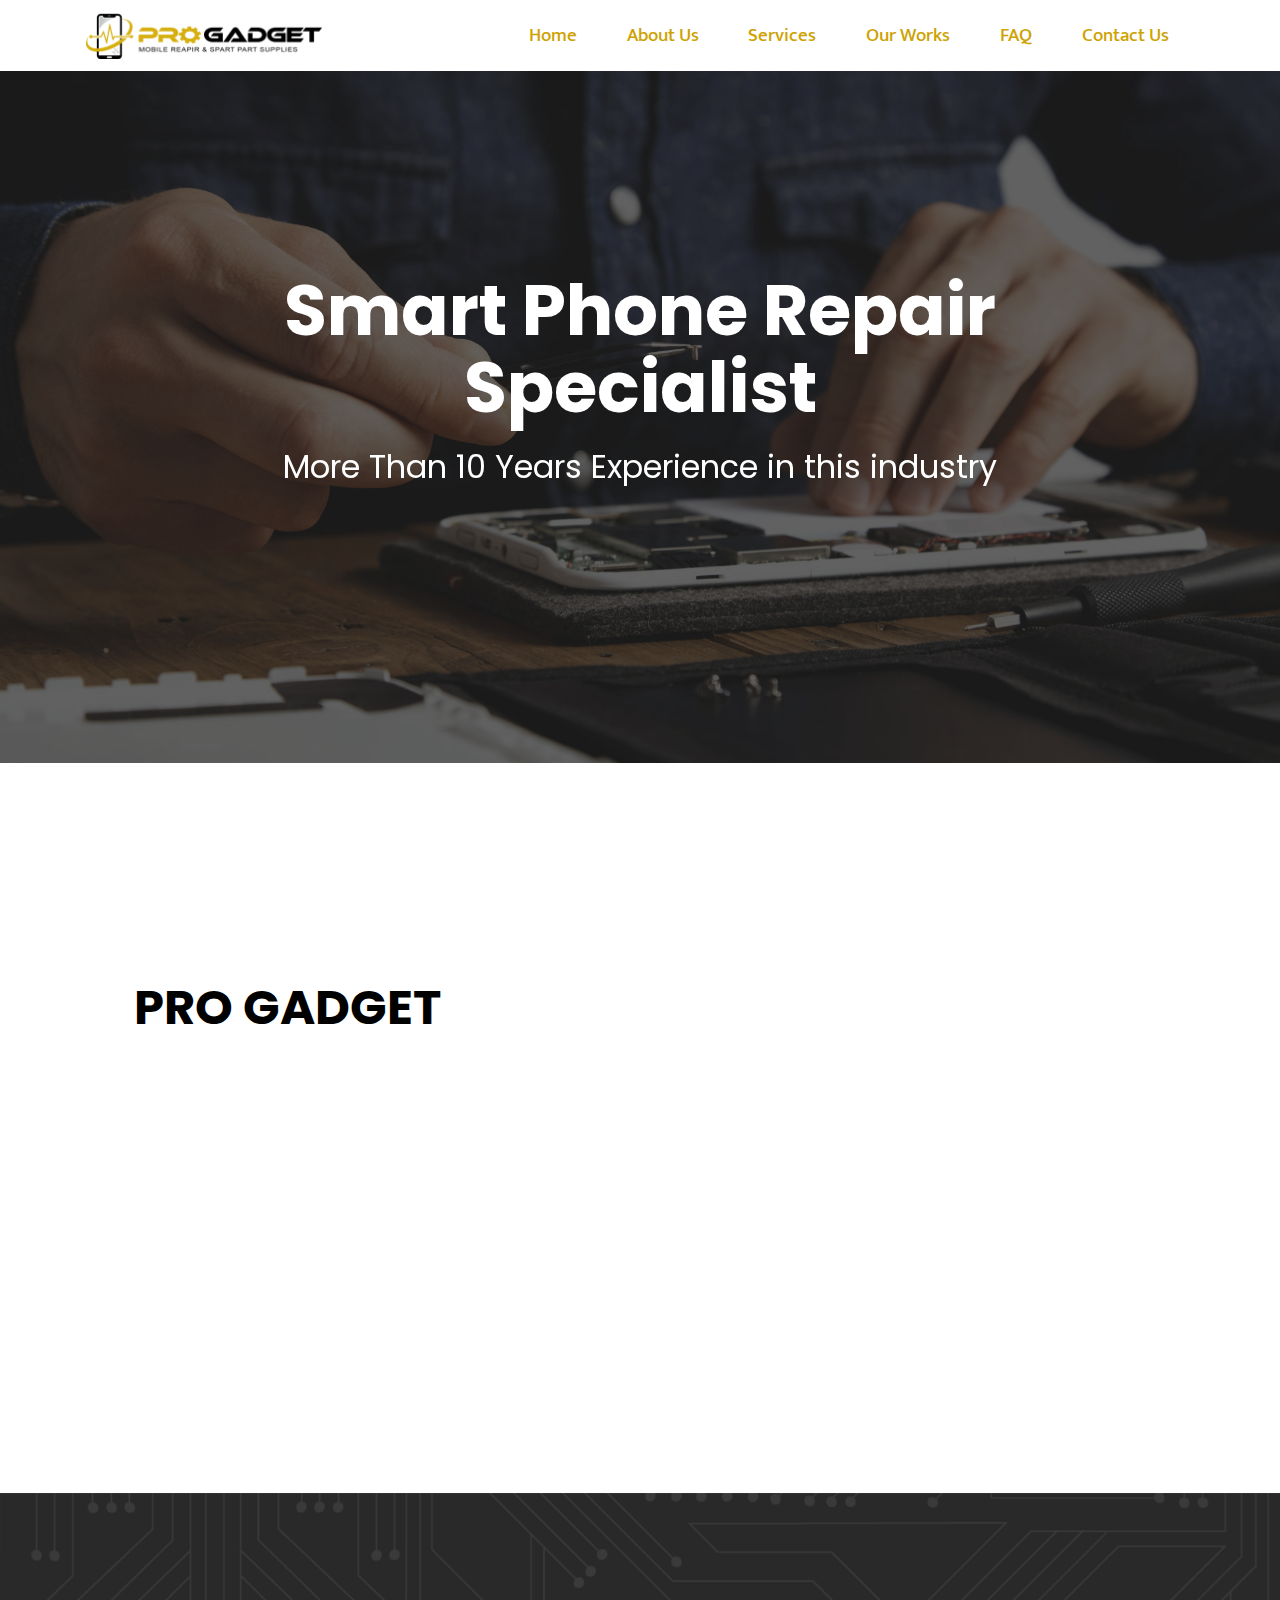
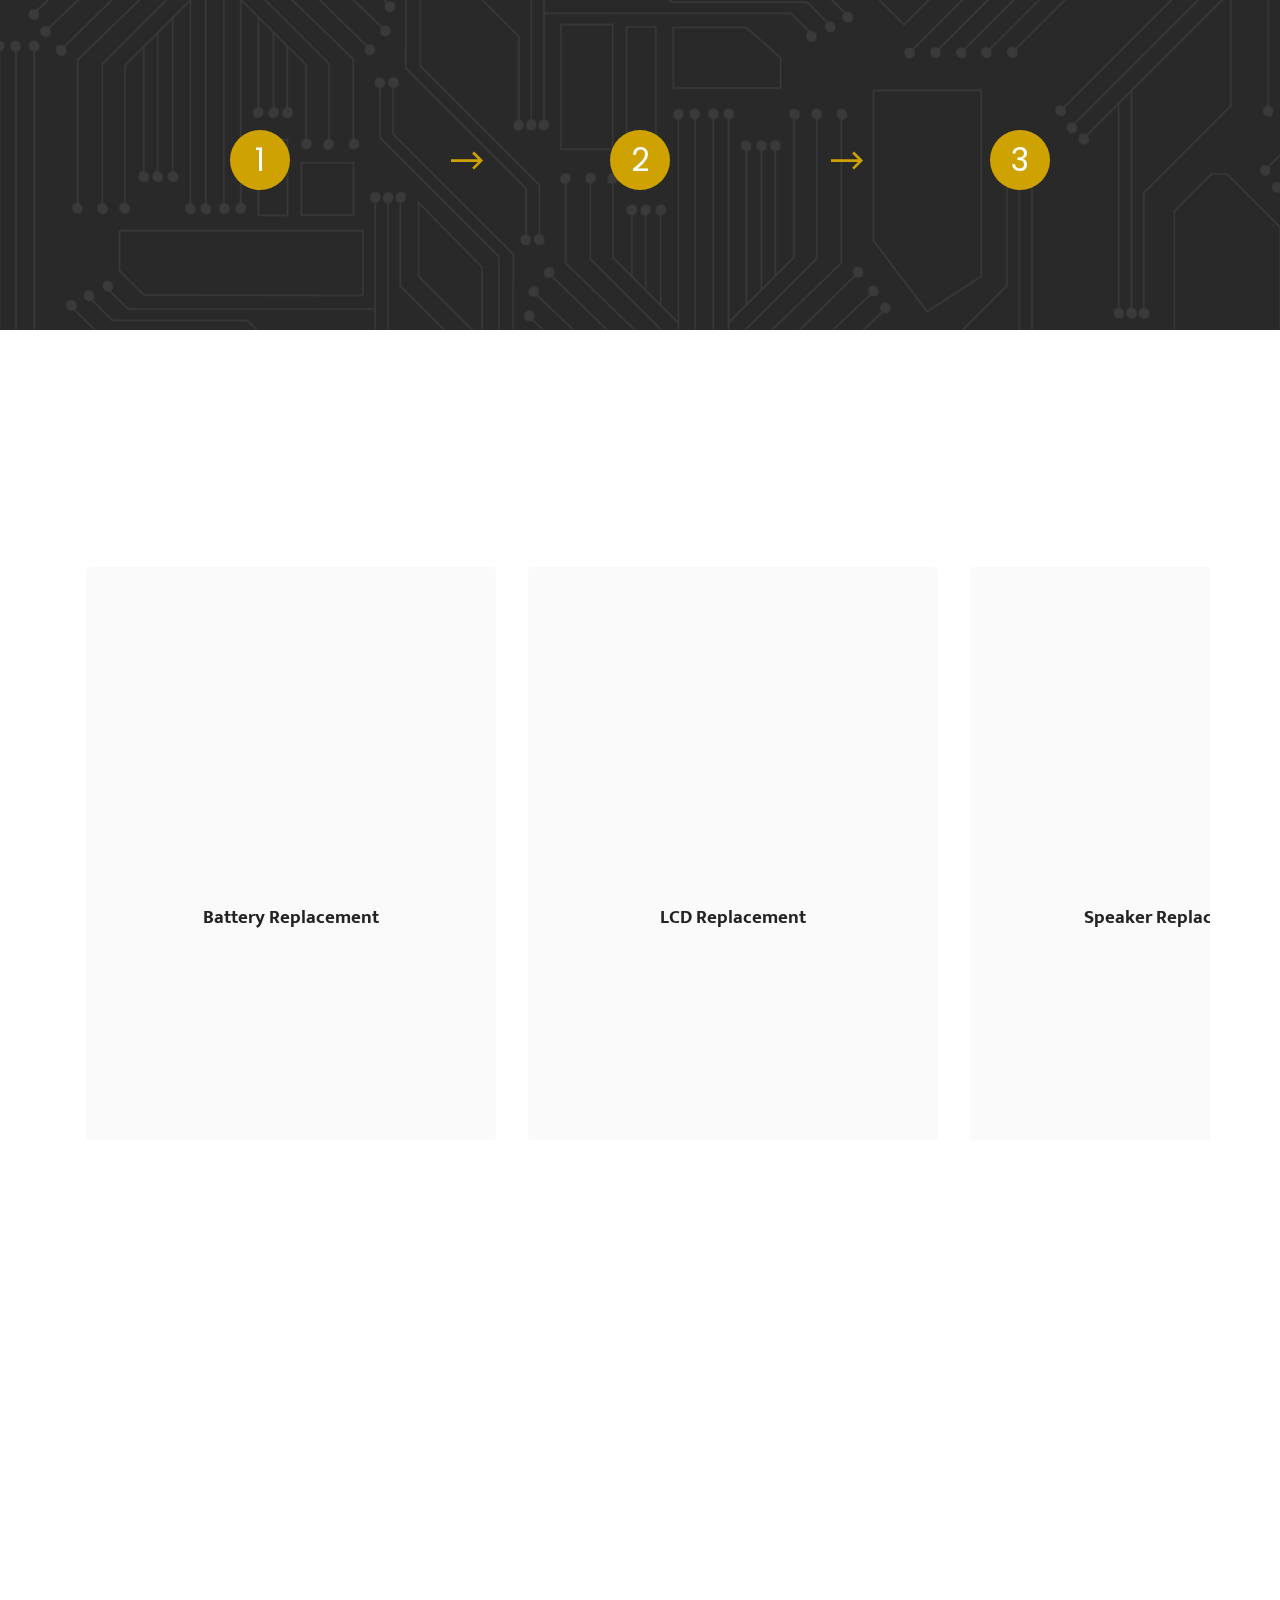
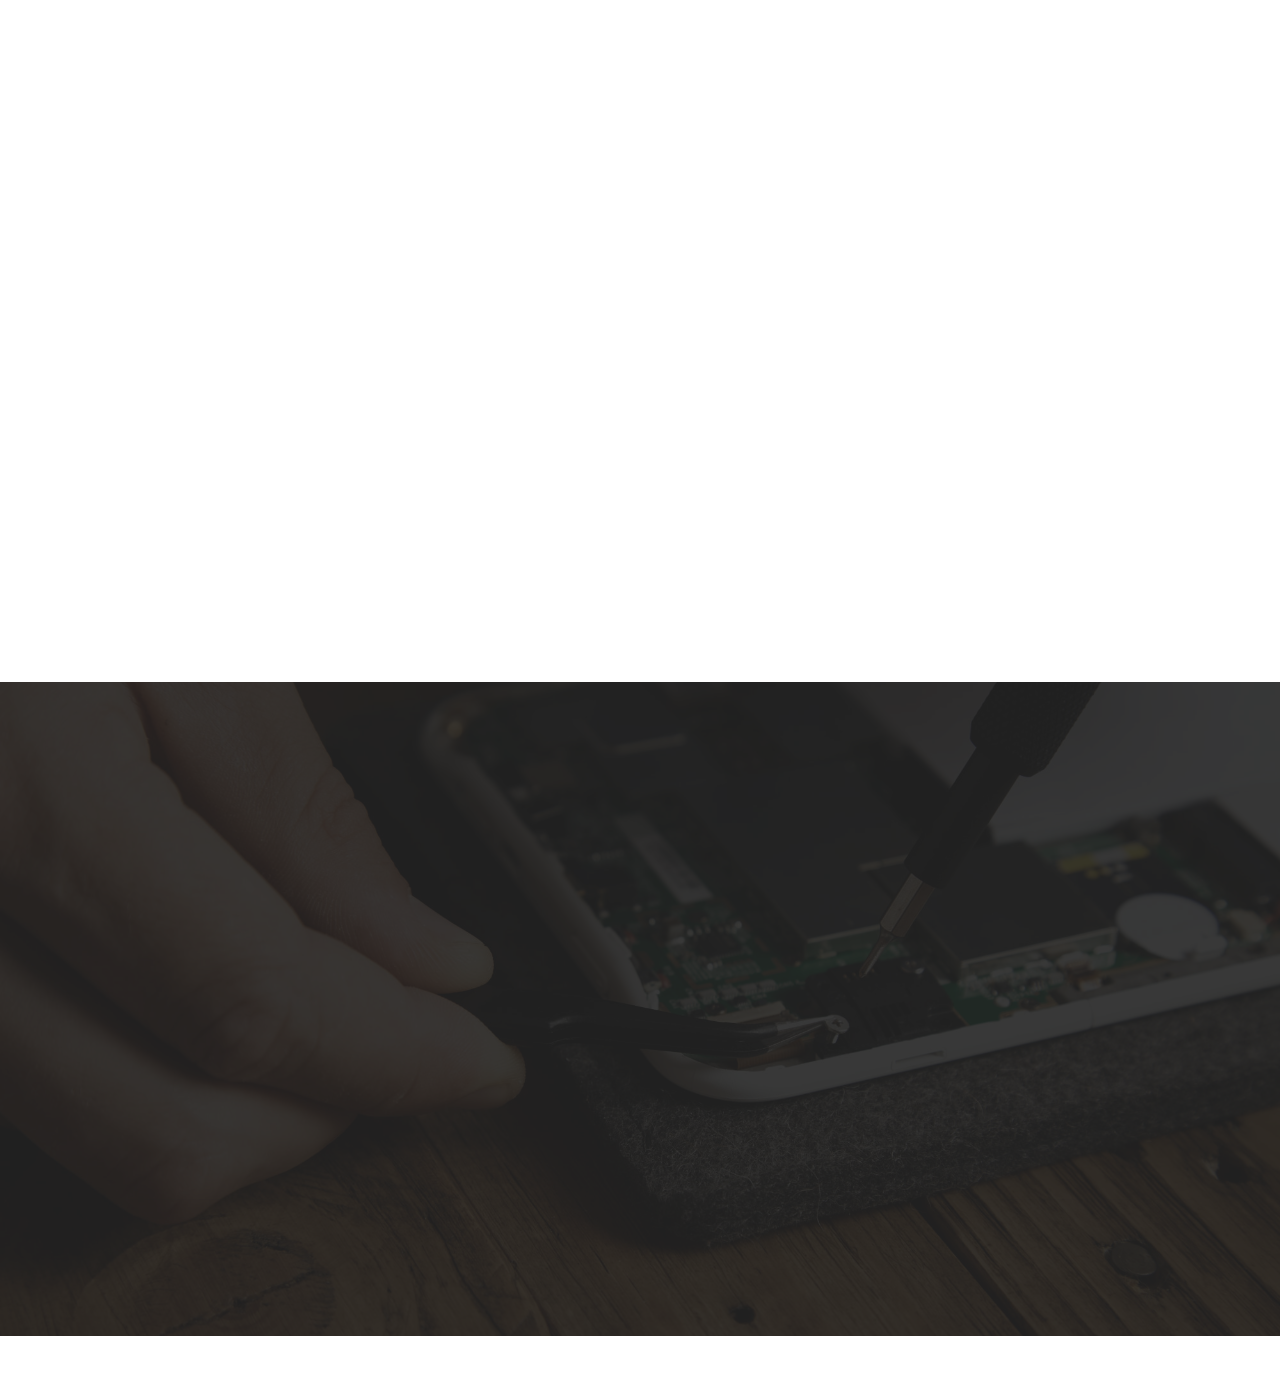
==== commit 499d13f4: "create github pages" ====
--- a/index.html
+++ b/index.html
@@ -54,7 +54,7 @@
                 </div>
             </button>
             <div class="collapse navbar-collapse" id="navbarSupportedContent">
-                <ul class="navbar-nav nav-dropdown nav-right" data-app-modern-menu="true"><li class="nav-item"><a class="nav-link link text-warning display-7" href="index.html">Home</a></li><li class="nav-item"><a class="nav-link link text-warning display-7" href="aboutus.html">About Us</a></li><li class="nav-item"><a class="nav-link link text-warning display-7" href="service.html" aria-expanded="false">Services</a></li><li class="nav-item"><a class="nav-link link text-warning text-primary display-7" href="ourworks.html">Our Works</a></li><li class="nav-item"><a class="nav-link link text-warning text-primary display-7" href="faq.html">FAQ</a></li><li class="nav-item"><a class="nav-link link text-warning display-7" href="contactus.html">Contact Us</a></li></ul>
+                <ul class="navbar-nav nav-dropdown nav-right" data-app-modern-menu="true"><li class="nav-item"><a class="nav-link link text-primary display-7" href="index.html">Home</a></li><li class="nav-item"><a class="nav-link link text-primary display-7" href="aboutus.html">About Us</a></li><li class="nav-item"><a class="nav-link link text-primary display-7" href="service.html" aria-expanded="false">Services</a></li><li class="nav-item"><a class="nav-link link text-primary display-7" href="ourworks.html">Our Works</a></li><li class="nav-item"><a class="nav-link link text-primary display-7" href="faq.html">FAQ</a></li><li class="nav-item"><a class="nav-link link text-primary display-7" href="contactus.html">Contact Us</a></li></ul>
                 
                 
             </div>
@@ -95,7 +95,7 @@
                             <strong>PRO GADGET</strong></h6>
                         <p class="mbr-text mbr-fonts-style mb-4 display-7">
                             We are industry leaders specializing in mobile phone repairs. Whether your phone has a cracked screen, a short battery life, or software malfunctions, we provide efficient and reliable solutions.</p>
-                        <div class="mbr-section-btn mt-3"><a class="btn btn-warning display-4" href="aboutus.html">Learn More<br></a></div>
+                        <div class="mbr-section-btn mt-3"><a class="btn btn-primary display-4" href="aboutus.html">Learn More<br></a></div>
                     </div>
                 </div>
                 <div class="col-12 col-lg-6">
@@ -257,7 +257,7 @@
     <div class="container">
         <div class="row justify-content-center">
             <div class="col-md-12 col-lg-10">
-                <div class="mbr-section-btn align-center"><a class="btn btn-warning display-4" href="service.html">Learn more</a></div>
+                <div class="mbr-section-btn align-center"><a class="btn btn-primary display-4" href="service.html">Learn more</a></div>
             </div>
         </div>
     </div>
@@ -274,7 +274,7 @@
                 <h3 class="mbr-section-title mbr-fonts-style align-center mb-4 display-2">
                     <strong>Our Works</strong></h3>
                 <h4 class="mbr-section-subtitle align-center mbr-fonts-style mb-4 display-5">Finished products we have repaired in the past 10 years</h4>
-                <div class="mbr-section-btn align-center"><a class="btn btn-warning display-4" href="ourworks.html">View More Works</a></div>
+                <div class="mbr-section-btn align-center"><a class="btn btn-primary display-4" href="ourworks.html">View More Works</a></div>
             </div>
         </div>
     </div>
@@ -353,7 +353,7 @@
                 </p>
             </div>
             <div class="col-12 col-md-6">
-                <div class="google-map"><iframe frameborder="0" style="border:0" src="https://www.google.com/maps/embed/v1/place?key=AIzaSyCZI5F_k6S1k46ujh0SNrapM89f7mJxd30&amp;q=56-1 jalan rimbunan raya laman rimbunan 52100 kL" allowfullscreen=""></iframe></div>
+                <div class="google-map"><iframe frameborder="0" style="border:0" src="https://www.google.com/maps/embed/v1/place?key=AIzaSyCNveGQ9bfpKFwWzQLLftrR9hNiHwdqQG8&amp;q=56-1 jalan rimbunan raya laman rimbunan 52100 kL" allowfullscreen=""></iframe></div>
             </div>
             <div class="col-md-6">
                 <div class="social-list align-left">
@@ -387,7 +387,7 @@
             </div>
         </div>
     </div>
-</section><section class="display-7" style="padding: 0;align-items: center;justify-content: center;flex-wrap: wrap;    align-content: center;display: flex;position: relative;height: 4rem;"><a href="https://mobiri.se/2996740" style="flex: 1 1;height: 4rem;position: absolute;width: 100%;z-index: 1;"><img alt=" Web Page  Building Software" style="height: 4rem;" src="[data-uri]"></a><p style="margin: 0;text-align: center;" class="display-7">Created with Mobirise &#8204;</p><a style="z-index:1" href="https://mobirise.com/web-page-maker.html">Web Page Builder</a></section><script src="assets/bootstrap/js/bootstrap.bundle.min.js"></script>  <script src="assets/parallax/jarallax.js"></script>  <script src="assets/smoothscroll/smooth-scroll.js"></script>  <script src="assets/ytplayer/index.js"></script>  <script src="assets/dropdown/js/navbar-dropdown.js"></script>  <script src="assets/embla/embla.min.js"></script>  <script src="assets/embla/script.js"></script>  <script src="assets/theme/js/script.js"></script>  
+</section><section class="display-7" style="padding: 0;align-items: center;justify-content: center;flex-wrap: wrap;    align-content: center;display: flex;position: relative;height: 4rem;"><a href="https://mobiri.se/2996740" style="flex: 1 1;height: 4rem;position: absolute;width: 100%;z-index: 1;"><img alt="Mobirise" style="height: 4rem;" src="[data-uri]"></a><p style="margin: 0;text-align: center;" class="display-7">Designed with Mobirise &#8204;</p><a style="z-index:1" href="https://mobirise.com/website-maker.html">Web Site Maker</a></section><script src="assets/bootstrap/js/bootstrap.bundle.min.js"></script>  <script src="assets/parallax/jarallax.js"></script>  <script src="assets/smoothscroll/smooth-scroll.js"></script>  <script src="assets/ytplayer/index.js"></script>  <script src="assets/dropdown/js/navbar-dropdown.js"></script>  <script src="assets/embla/embla.min.js"></script>  <script src="assets/embla/script.js"></script>  <script src="assets/theme/js/script.js"></script>  
   
   
  <div id="scrollToTop" class="scrollToTop mbr-arrow-up"><a style="text-align: center;"><i class="mbr-arrow-up-icon mbr-arrow-up-icon-cm cm-icon cm-icon-smallarrow-up"></i></a></div>
--- a/assets/mobirise/css/mbr-additional.css
+++ b/assets/mobirise/css/mbr-additional.css
@@ -99,7 +99,7 @@
   border-radius: 4px;
 }
 .bg-primary {
-  background-color: #0dbf42 !important;
+  background-color: #cea201 !important;
 }
 .bg-success {
   background-color: #40b0bf !important;
@@ -111,12 +111,12 @@
   background-color: #e6c63b !important;
 }
 .bg-danger {
-  background-color: #ff9966 !important;
+  background-color: #0dbf42 !important;
 }
 .btn-primary,
 .btn-primary:active {
-  background-color: #0dbf42 !important;
-  border-color: #0dbf42 !important;
+  background-color: #cea201 !important;
+  border-color: #cea201 !important;
   color: #ffffff !important;
   box-shadow: 0 2px 2px 0 rgba(0, 0, 0, 0.2);
 }
@@ -125,15 +125,15 @@
 .btn-primary.focus,
 .btn-primary.active {
   color: #ffffff !important;
-  background-color: #076e26 !important;
-  border-color: #076e26 !important;
+  background-color: #785e01 !important;
+  border-color: #785e01 !important;
   box-shadow: 0 2px 5px 0 rgba(0, 0, 0, 0.2);
 }
 .btn-primary.disabled,
 .btn-primary:disabled {
   color: #ffffff !important;
-  background-color: #076e26 !important;
-  border-color: #076e26 !important;
+  background-color: #785e01 !important;
+  border-color: #785e01 !important;
 }
 .btn-secondary,
 .btn-secondary:active {
@@ -225,8 +225,8 @@
 }
 .btn-danger,
 .btn-danger:active {
-  background-color: #ff9966 !important;
-  border-color: #ff9966 !important;
+  background-color: #0dbf42 !important;
+  border-color: #0dbf42 !important;
   color: #ffffff !important;
   box-shadow: 0 2px 2px 0 rgba(0, 0, 0, 0.2);
 }
@@ -235,15 +235,15 @@
 .btn-danger.focus,
 .btn-danger.active {
   color: #ffffff !important;
-  background-color: #ff5f0f !important;
-  border-color: #ff5f0f !important;
+  background-color: #076e26 !important;
+  border-color: #076e26 !important;
   box-shadow: 0 2px 5px 0 rgba(0, 0, 0, 0.2);
 }
 .btn-danger.disabled,
 .btn-danger:disabled {
   color: #ffffff !important;
-  background-color: #ff5f0f !important;
-  border-color: #ff5f0f !important;
+  background-color: #076e26 !important;
+  border-color: #076e26 !important;
 }
 .btn-white,
 .btn-white:active {
@@ -292,23 +292,23 @@
 .btn-primary-outline,
 .btn-primary-outline:active {
   background-color: transparent !important;
-  border-color: #0dbf42;
-  color: #0dbf42;
+  border-color: #cea201;
+  color: #cea201;
 }
 .btn-primary-outline:hover,
 .btn-primary-outline:focus,
 .btn-primary-outline.focus,
 .btn-primary-outline.active {
-  color: #076e26 !important;
+  color: #785e01 !important;
   background-color: transparent!important;
-  border-color: #076e26 !important;
+  border-color: #785e01 !important;
   box-shadow: none!important;
 }
 .btn-primary-outline.disabled,
 .btn-primary-outline:disabled {
   color: #ffffff !important;
-  background-color: #0dbf42 !important;
-  border-color: #0dbf42 !important;
+  background-color: #cea201 !important;
+  border-color: #cea201 !important;
 }
 .btn-secondary-outline,
 .btn-secondary-outline:active {
@@ -397,23 +397,23 @@
 .btn-danger-outline,
 .btn-danger-outline:active {
   background-color: transparent !important;
-  border-color: #ff9966;
-  color: #ff9966;
+  border-color: #0dbf42;
+  color: #0dbf42;
 }
 .btn-danger-outline:hover,
 .btn-danger-outline:focus,
 .btn-danger-outline.focus,
 .btn-danger-outline.active {
-  color: #ff5f0f !important;
+  color: #076e26 !important;
   background-color: transparent!important;
-  border-color: #ff5f0f !important;
+  border-color: #076e26 !important;
   box-shadow: none!important;
 }
 .btn-danger-outline.disabled,
 .btn-danger-outline:disabled {
   color: #ffffff !important;
-  background-color: #ff9966 !important;
-  border-color: #ff9966 !important;
+  background-color: #0dbf42 !important;
+  border-color: #0dbf42 !important;
 }
 .btn-black-outline,
 .btn-black-outline:active {
@@ -458,7 +458,7 @@
   border-color: #fafafa !important;
 }
 .text-primary {
-  color: #0dbf42 !important;
+  color: #cea201 !important;
 }
 .text-secondary {
   color: #edb5bf !important;
@@ -473,7 +473,7 @@
   color: #e6c63b !important;
 }
 .text-danger {
-  color: #ff9966 !important;
+  color: #0dbf42 !important;
 }
 .text-white {
   color: #fafafa !important;
@@ -484,7 +484,7 @@
 a.text-primary:hover,
 a.text-primary:focus,
 a.text-primary.active {
-  color: #076021 !important;
+  color: #685201 !important;
 }
 a.text-secondary:hover,
 a.text-secondary:focus,
@@ -509,7 +509,7 @@
 a.text-danger:hover,
 a.text-danger:focus,
 a.text-danger.active {
-  color: #ff5500 !important;
+  color: #076021 !important;
 }
 a.text-white:hover,
 a.text-white:focus,
@@ -530,7 +530,7 @@
   background-position: 0 1.2em;
 }
 .nav-tabs .nav-link.active {
-  color: #0dbf42;
+  color: #cea201;
 }
 .nav-tabs .nav-link:not(.active) {
   color: #232323;
@@ -545,7 +545,7 @@
   background-color: #e6c63b;
 }
 .alert-danger {
-  background-color: #ff9966;
+  background-color: #0dbf42;
 }
 .mbr-section-btn a.btn:not(.btn-form) {
   border-radius: 100px;
@@ -554,8 +554,8 @@
   border-radius: 100px !important;
 }
 .mbr-gallery-filter li.active .btn {
-  background-color: #0dbf42;
-  border-color: #0dbf42;
+  background-color: #cea201;
+  border-color: #cea201;
   color: #ffffff;
 }
 .mbr-gallery-filter li.active .btn:focus {
@@ -566,11 +566,11 @@
 }
 a,
 a:hover {
-  color: #0dbf42;
+  color: #cea201;
 }
 .mbr-plan-header.bg-primary .mbr-plan-subtitle,
 .mbr-plan-header.bg-primary .mbr-plan-price-desc {
-  color: #58f486;
+  color: #ffe99c;
 }
 .mbr-plan-header.bg-success .mbr-plan-subtitle,
 .mbr-plan-header.bg-success .mbr-plan-price-desc {
@@ -586,7 +586,7 @@
 }
 .mbr-plan-header.bg-danger .mbr-plan-subtitle,
 .mbr-plan-header.bg-danger .mbr-plan-price-desc {
-  color: #ffffff;
+  color: #58f486;
 }
 /* Scroll to top button*/
 #scrollToTop a {
@@ -604,7 +604,7 @@
 .form-control:hover,
 .form-control:focus {
   box-shadow: rgba(0, 0, 0, 0.07) 0px 1px 1px 0px, rgba(0, 0, 0, 0.07) 0px 1px 3px 0px, rgba(0, 0, 0, 0.03) 0px 0px 0px 1px;
-  border-color: #0dbf42 !important;
+  border-color: #cea201 !important;
 }
 .form-control:-webkit-input-placeholder {
   font-family: 'Mukta', sans-serif;
@@ -616,7 +616,7 @@
   font-size: 1.375rem;
 }
 blockquote {
-  border-color: #0dbf42;
+  border-color: #cea201;
 }
 /* Forms */
 .mbr-form .input-group-btn a.btn {
@@ -634,14 +634,14 @@
 }
 .jq-selectbox li:hover,
 .jq-selectbox li.selected {
-  background-color: #0dbf42;
+  background-color: #cea201;
   color: #ffffff;
 }
 .jq-number__spin {
   transition: 0.25s ease;
 }
 .jq-number__spin:hover {
-  border-color: #0dbf42;
+  border-color: #cea201;
 }
 .jq-selectbox .jq-selectbox__trigger-arrow,
 .jq-number__spin.minus:after,
@@ -653,14 +653,14 @@
 .jq-selectbox:hover .jq-selectbox__trigger-arrow,
 .jq-number__spin.minus:hover:after,
 .jq-number__spin.plus:hover:after {
-  border-top-color: #0dbf42;
-  border-bottom-color: #0dbf42;
+  border-top-color: #cea201;
+  border-bottom-color: #cea201;
 }
 .xdsoft_datetimepicker .xdsoft_calendar td.xdsoft_default,
 .xdsoft_datetimepicker .xdsoft_calendar td.xdsoft_current,
 .xdsoft_datetimepicker .xdsoft_timepicker .xdsoft_time_box > div > div.xdsoft_current {
   color: #000000 !important;
-  background-color: #0dbf42 !important;
+  background-color: #cea201 !important;
   box-shadow: none !important;
 }
 .xdsoft_datetimepicker .xdsoft_calendar td:hover,
@@ -691,7 +691,7 @@
   top: 50%;
   left: 50%;
   transform: translateX(-50%) translateY(-50%);
-  background-image: url("data:image/svg+xml;charset=UTF-8,%3csvg width='32' height='32' viewBox='0 0 64 64' xmlns='http://www.w3.org/2000/svg' stroke='%230dbf42' %3e%3cg fill='none' fill-rule='evenodd'%3e%3cg transform='translate(16 16)' stroke-width='2'%3e%3ccircle stroke-opacity='.5' cx='16' cy='16' r='16'/%3e%3cpath d='M32 16c0-9.94-8.06-16-16-16'%3e%3canimateTransform attributeName='transform' type='rotate' from='0 16 16' to='360 16 16' dur='1s' repeatCount='indefinite'/%3e%3c/path%3e%3c/g%3e%3c/g%3e%3c/svg%3e");
+  background-image: url("data:image/svg+xml;charset=UTF-8,%3csvg width='32' height='32' viewBox='0 0 64 64' xmlns='http://www.w3.org/2000/svg' stroke='%23cea201' %3e%3cg fill='none' fill-rule='evenodd'%3e%3cg transform='translate(16 16)' stroke-width='2'%3e%3ccircle stroke-opacity='.5' cx='16' cy='16' r='16'/%3e%3cpath d='M32 16c0-9.94-8.06-16-16-16'%3e%3canimateTransform attributeName='transform' type='rotate' from='0 16 16' to='360 16 16' dur='1s' repeatCount='indefinite'/%3e%3c/path%3e%3c/g%3e%3c/g%3e%3c/svg%3e");
 }
 section.lazy-placeholder:after {
   opacity: 0.5;
@@ -736,7 +736,7 @@
 }
 .cid-tE3bwqXan8 .dropdown-item:hover,
 .cid-tE3bwqXan8 .dropdown-item:focus {
-  background: #0dbf42 !important;
+  background: #cea201 !important;
   color: white !important;
 }
 .cid-tE3bwqXan8 .dropdown-item:first-child {
@@ -1182,7 +1182,7 @@
   text-align: center;
 }
 .cid-tE3gzSN51A .mbr-iconfont {
-  color: #0dbf42 !important;
+  color: #cea201 !important;
   position: absolute;
   top: 50%;
   left: 100%;
@@ -1555,7 +1555,7 @@
 }
 .cid-tFftTrZfHJ .dropdown-item:hover,
 .cid-tFftTrZfHJ .dropdown-item:focus {
-  background: #0dbf42 !important;
+  background: #cea201 !important;
   color: white !important;
 }
 .cid-tFftTrZfHJ .dropdown-item:first-child {
@@ -1871,7 +1871,7 @@
   }
 }
 .cid-tFtFlBxbR7 {
-  padding-top: 9rem;
+  padding-top: 7rem;
   padding-bottom: 7rem;
   background-color: #ffffff;
 }
@@ -2049,7 +2049,7 @@
   color: #ffffff;
 }
 .cid-tFgQeLgNyW {
-  padding-top: 9rem;
+  padding-top: 7rem;
   padding-bottom: 1rem;
   background-color: #ffffff;
 }
@@ -2116,7 +2116,7 @@
 }
 .cid-tFgQeLV3OM .dropdown-item:hover,
 .cid-tFgQeLV3OM .dropdown-item:focus {
-  background: #0dbf42 !important;
+  background: #cea201 !important;
   color: white !important;
 }
 .cid-tFgQeLV3OM .dropdown-item:first-child {
@@ -2471,7 +2471,7 @@
 .cid-tFngDcpLAO .mbr-iconfont {
   font-size: 2rem;
   padding-right: 1.5rem;
-  color: #0dbf42;
+  color: #cea201;
 }
 .cid-tFngDcpLAO P {
   text-align: left;
@@ -2610,7 +2610,7 @@
 }
 .cid-tE3bwqXan8 .dropdown-item:hover,
 .cid-tE3bwqXan8 .dropdown-item:focus {
-  background: #0dbf42 !important;
+  background: #cea201 !important;
   color: white !important;
 }
 .cid-tE3bwqXan8 .dropdown-item:first-child {
@@ -3323,7 +3323,7 @@
 }
 .cid-tFobysG4nG .dropdown-item:hover,
 .cid-tFobysG4nG .dropdown-item:focus {
-  background: #0dbf42 !important;
+  background: #cea201 !important;
   color: white !important;
 }
 .cid-tFobysG4nG .dropdown-item:first-child {
@@ -4724,7 +4724,7 @@
 }
 .cid-tFodFbdd8Y .dropdown-item:hover,
 .cid-tFodFbdd8Y .dropdown-item:focus {
-  background: #0dbf42 !important;
+  background: #cea201 !important;
   color: white !important;
 }
 .cid-tFodFbdd8Y .dropdown-item:first-child {
@@ -5102,7 +5102,7 @@
   padding-left: 1rem;
   font-family: 'Moririse2' !important;
   font-size: 1.4rem !important;
-  color: #0dbf42;
+  color: #cea201;
 }
 .cid-tFodXBt7bM .panel-body,
 .cid-tFodXBt7bM .card-header {
--- a/assets/mobirise/css/mbr-additional.css
+++ b/assets/mobirise/css/mbr-additional.css
@@ -99,7 +99,7 @@
   border-radius: 4px;
 }
 .bg-primary {
-  background-color: #0dbf42 !important;
+  background-color: #cea201 !important;
 }
 .bg-success {
   background-color: #40b0bf !important;
@@ -111,12 +111,12 @@
   background-color: #e6c63b !important;
 }
 .bg-danger {
-  background-color: #ff9966 !important;
+  background-color: #0dbf42 !important;
 }
 .btn-primary,
 .btn-primary:active {
-  background-color: #0dbf42 !important;
-  border-color: #0dbf42 !important;
+  background-color: #cea201 !important;
+  border-color: #cea201 !important;
   color: #ffffff !important;
   box-shadow: 0 2px 2px 0 rgba(0, 0, 0, 0.2);
 }
@@ -125,15 +125,15 @@
 .btn-primary.focus,
 .btn-primary.active {
   color: #ffffff !important;
-  background-color: #076e26 !important;
-  border-color: #076e26 !important;
+  background-color: #785e01 !important;
+  border-color: #785e01 !important;
   box-shadow: 0 2px 5px 0 rgba(0, 0, 0, 0.2);
 }
 .btn-primary.disabled,
 .btn-primary:disabled {
   color: #ffffff !important;
-  background-color: #076e26 !important;
-  border-color: #076e26 !important;
+  background-color: #785e01 !important;
+  border-color: #785e01 !important;
 }
 .btn-secondary,
 .btn-secondary:active {
@@ -225,8 +225,8 @@
 }
 .btn-danger,
 .btn-danger:active {
-  background-color: #ff9966 !important;
-  border-color: #ff9966 !important;
+  background-color: #0dbf42 !important;
+  border-color: #0dbf42 !important;
   color: #ffffff !important;
   box-shadow: 0 2px 2px 0 rgba(0, 0, 0, 0.2);
 }
@@ -235,15 +235,15 @@
 .btn-danger.focus,
 .btn-danger.active {
   color: #ffffff !important;
-  background-color: #ff5f0f !important;
-  border-color: #ff5f0f !important;
+  background-color: #076e26 !important;
+  border-color: #076e26 !important;
   box-shadow: 0 2px 5px 0 rgba(0, 0, 0, 0.2);
 }
 .btn-danger.disabled,
 .btn-danger:disabled {
   color: #ffffff !important;
-  background-color: #ff5f0f !important;
-  border-color: #ff5f0f !important;
+  background-color: #076e26 !important;
+  border-color: #076e26 !important;
 }
 .btn-white,
 .btn-white:active {
@@ -292,23 +292,23 @@
 .btn-primary-outline,
 .btn-primary-outline:active {
   background-color: transparent !important;
-  border-color: #0dbf42;
-  color: #0dbf42;
+  border-color: #cea201;
+  color: #cea201;
 }
 .btn-primary-outline:hover,
 .btn-primary-outline:focus,
 .btn-primary-outline.focus,
 .btn-primary-outline.active {
-  color: #076e26 !important;
+  color: #785e01 !important;
   background-color: transparent!important;
-  border-color: #076e26 !important;
+  border-color: #785e01 !important;
   box-shadow: none!important;
 }
 .btn-primary-outline.disabled,
 .btn-primary-outline:disabled {
   color: #ffffff !important;
-  background-color: #0dbf42 !important;
-  border-color: #0dbf42 !important;
+  background-color: #cea201 !important;
+  border-color: #cea201 !important;
 }
 .btn-secondary-outline,
 .btn-secondary-outline:active {
@@ -397,23 +397,23 @@
 .btn-danger-outline,
 .btn-danger-outline:active {
   background-color: transparent !important;
-  border-color: #ff9966;
-  color: #ff9966;
+  border-color: #0dbf42;
+  color: #0dbf42;
 }
 .btn-danger-outline:hover,
 .btn-danger-outline:focus,
 .btn-danger-outline.focus,
 .btn-danger-outline.active {
-  color: #ff5f0f !important;
+  color: #076e26 !important;
   background-color: transparent!important;
-  border-color: #ff5f0f !important;
+  border-color: #076e26 !important;
   box-shadow: none!important;
 }
 .btn-danger-outline.disabled,
 .btn-danger-outline:disabled {
   color: #ffffff !important;
-  background-color: #ff9966 !important;
-  border-color: #ff9966 !important;
+  background-color: #0dbf42 !important;
+  border-color: #0dbf42 !important;
 }
 .btn-black-outline,
 .btn-black-outline:active {
@@ -458,7 +458,7 @@
   border-color: #fafafa !important;
 }
 .text-primary {
-  color: #0dbf42 !important;
+  color: #cea201 !important;
 }
 .text-secondary {
   color: #edb5bf !important;
@@ -473,7 +473,7 @@
   color: #e6c63b !important;
 }
 .text-danger {
-  color: #ff9966 !important;
+  color: #0dbf42 !important;
 }
 .text-white {
   color: #fafafa !important;
@@ -484,7 +484,7 @@
 a.text-primary:hover,
 a.text-primary:focus,
 a.text-primary.active {
-  color: #076021 !important;
+  color: #685201 !important;
 }
 a.text-secondary:hover,
 a.text-secondary:focus,
@@ -509,7 +509,7 @@
 a.text-danger:hover,
 a.text-danger:focus,
 a.text-danger.active {
-  color: #ff5500 !important;
+  color: #076021 !important;
 }
 a.text-white:hover,
 a.text-white:focus,
@@ -530,7 +530,7 @@
   background-position: 0 1.2em;
 }
 .nav-tabs .nav-link.active {
-  color: #0dbf42;
+  color: #cea201;
 }
 .nav-tabs .nav-link:not(.active) {
   color: #232323;
@@ -545,7 +545,7 @@
   background-color: #e6c63b;
 }
 .alert-danger {
-  background-color: #ff9966;
+  background-color: #0dbf42;
 }
 .mbr-section-btn a.btn:not(.btn-form) {
   border-radius: 100px;
@@ -554,8 +554,8 @@
   border-radius: 100px !important;
 }
 .mbr-gallery-filter li.active .btn {
-  background-color: #0dbf42;
-  border-color: #0dbf42;
+  background-color: #cea201;
+  border-color: #cea201;
   color: #ffffff;
 }
 .mbr-gallery-filter li.active .btn:focus {
@@ -566,11 +566,11 @@
 }
 a,
 a:hover {
-  color: #0dbf42;
+  color: #cea201;
 }
 .mbr-plan-header.bg-primary .mbr-plan-subtitle,
 .mbr-plan-header.bg-primary .mbr-plan-price-desc {
-  color: #58f486;
+  color: #ffe99c;
 }
 .mbr-plan-header.bg-success .mbr-plan-subtitle,
 .mbr-plan-header.bg-success .mbr-plan-price-desc {
@@ -586,7 +586,7 @@
 }
 .mbr-plan-header.bg-danger .mbr-plan-subtitle,
 .mbr-plan-header.bg-danger .mbr-plan-price-desc {
-  color: #ffffff;
+  color: #58f486;
 }
 /* Scroll to top button*/
 #scrollToTop a {
@@ -604,7 +604,7 @@
 .form-control:hover,
 .form-control:focus {
   box-shadow: rgba(0, 0, 0, 0.07) 0px 1px 1px 0px, rgba(0, 0, 0, 0.07) 0px 1px 3px 0px, rgba(0, 0, 0, 0.03) 0px 0px 0px 1px;
-  border-color: #0dbf42 !important;
+  border-color: #cea201 !important;
 }
 .form-control:-webkit-input-placeholder {
   font-family: 'Mukta', sans-serif;
@@ -616,7 +616,7 @@
   font-size: 1.375rem;
 }
 blockquote {
-  border-color: #0dbf42;
+  border-color: #cea201;
 }
 /* Forms */
 .mbr-form .input-group-btn a.btn {
@@ -634,14 +634,14 @@
 }
 .jq-selectbox li:hover,
 .jq-selectbox li.selected {
-  background-color: #0dbf42;
+  background-color: #cea201;
   color: #ffffff;
 }
 .jq-number__spin {
   transition: 0.25s ease;
 }
 .jq-number__spin:hover {
-  border-color: #0dbf42;
+  border-color: #cea201;
 }
 .jq-selectbox .jq-selectbox__trigger-arrow,
 .jq-number__spin.minus:after,
@@ -653,14 +653,14 @@
 .jq-selectbox:hover .jq-selectbox__trigger-arrow,
 .jq-number__spin.minus:hover:after,
 .jq-number__spin.plus:hover:after {
-  border-top-color: #0dbf42;
-  border-bottom-color: #0dbf42;
+  border-top-color: #cea201;
+  border-bottom-color: #cea201;
 }
 .xdsoft_datetimepicker .xdsoft_calendar td.xdsoft_default,
 .xdsoft_datetimepicker .xdsoft_calendar td.xdsoft_current,
 .xdsoft_datetimepicker .xdsoft_timepicker .xdsoft_time_box > div > div.xdsoft_current {
   color: #000000 !important;
-  background-color: #0dbf42 !important;
+  background-color: #cea201 !important;
   box-shadow: none !important;
 }
 .xdsoft_datetimepicker .xdsoft_calendar td:hover,
@@ -691,7 +691,7 @@
   top: 50%;
   left: 50%;
   transform: translateX(-50%) translateY(-50%);
-  background-image: url("data:image/svg+xml;charset=UTF-8,%3csvg width='32' height='32' viewBox='0 0 64 64' xmlns='http://www.w3.org/2000/svg' stroke='%230dbf42' %3e%3cg fill='none' fill-rule='evenodd'%3e%3cg transform='translate(16 16)' stroke-width='2'%3e%3ccircle stroke-opacity='.5' cx='16' cy='16' r='16'/%3e%3cpath d='M32 16c0-9.94-8.06-16-16-16'%3e%3canimateTransform attributeName='transform' type='rotate' from='0 16 16' to='360 16 16' dur='1s' repeatCount='indefinite'/%3e%3c/path%3e%3c/g%3e%3c/g%3e%3c/svg%3e");
+  background-image: url("data:image/svg+xml;charset=UTF-8,%3csvg width='32' height='32' viewBox='0 0 64 64' xmlns='http://www.w3.org/2000/svg' stroke='%23cea201' %3e%3cg fill='none' fill-rule='evenodd'%3e%3cg transform='translate(16 16)' stroke-width='2'%3e%3ccircle stroke-opacity='.5' cx='16' cy='16' r='16'/%3e%3cpath d='M32 16c0-9.94-8.06-16-16-16'%3e%3canimateTransform attributeName='transform' type='rotate' from='0 16 16' to='360 16 16' dur='1s' repeatCount='indefinite'/%3e%3c/path%3e%3c/g%3e%3c/g%3e%3c/svg%3e");
 }
 section.lazy-placeholder:after {
   opacity: 0.5;
@@ -736,7 +736,7 @@
 }
 .cid-tE3bwqXan8 .dropdown-item:hover,
 .cid-tE3bwqXan8 .dropdown-item:focus {
-  background: #0dbf42 !important;
+  background: #cea201 !important;
   color: white !important;
 }
 .cid-tE3bwqXan8 .dropdown-item:first-child {
@@ -1182,7 +1182,7 @@
   text-align: center;
 }
 .cid-tE3gzSN51A .mbr-iconfont {
-  color: #0dbf42 !important;
+  color: #cea201 !important;
   position: absolute;
   top: 50%;
   left: 100%;
@@ -1555,7 +1555,7 @@
 }
 .cid-tFftTrZfHJ .dropdown-item:hover,
 .cid-tFftTrZfHJ .dropdown-item:focus {
-  background: #0dbf42 !important;
+  background: #cea201 !important;
   color: white !important;
 }
 .cid-tFftTrZfHJ .dropdown-item:first-child {
@@ -1871,7 +1871,7 @@
   }
 }
 .cid-tFtFlBxbR7 {
-  padding-top: 9rem;
+  padding-top: 7rem;
   padding-bottom: 7rem;
   background-color: #ffffff;
 }
@@ -2049,7 +2049,7 @@
   color: #ffffff;
 }
 .cid-tFgQeLgNyW {
-  padding-top: 9rem;
+  padding-top: 7rem;
   padding-bottom: 1rem;
   background-color: #ffffff;
 }
@@ -2116,7 +2116,7 @@
 }
 .cid-tFgQeLV3OM .dropdown-item:hover,
 .cid-tFgQeLV3OM .dropdown-item:focus {
-  background: #0dbf42 !important;
+  background: #cea201 !important;
   color: white !important;
 }
 .cid-tFgQeLV3OM .dropdown-item:first-child {
@@ -2471,7 +2471,7 @@
 .cid-tFngDcpLAO .mbr-iconfont {
   font-size: 2rem;
   padding-right: 1.5rem;
-  color: #0dbf42;
+  color: #cea201;
 }
 .cid-tFngDcpLAO P {
   text-align: left;
@@ -2610,7 +2610,7 @@
 }
 .cid-tE3bwqXan8 .dropdown-item:hover,
 .cid-tE3bwqXan8 .dropdown-item:focus {
-  background: #0dbf42 !important;
+  background: #cea201 !important;
   color: white !important;
 }
 .cid-tE3bwqXan8 .dropdown-item:first-child {
@@ -3323,7 +3323,7 @@
 }
 .cid-tFobysG4nG .dropdown-item:hover,
 .cid-tFobysG4nG .dropdown-item:focus {
-  background: #0dbf42 !important;
+  background: #cea201 !important;
   color: white !important;
 }
 .cid-tFobysG4nG .dropdown-item:first-child {
@@ -4724,7 +4724,7 @@
 }
 .cid-tFodFbdd8Y .dropdown-item:hover,
 .cid-tFodFbdd8Y .dropdown-item:focus {
-  background: #0dbf42 !important;
+  background: #cea201 !important;
   color: white !important;
 }
 .cid-tFodFbdd8Y .dropdown-item:first-child {
@@ -5102,7 +5102,7 @@
   padding-left: 1rem;
   font-family: 'Moririse2' !important;
   font-size: 1.4rem !important;
-  color: #0dbf42;
+  color: #cea201;
 }
 .cid-tFodXBt7bM .panel-body,
 .cid-tFodXBt7bM .card-header {
